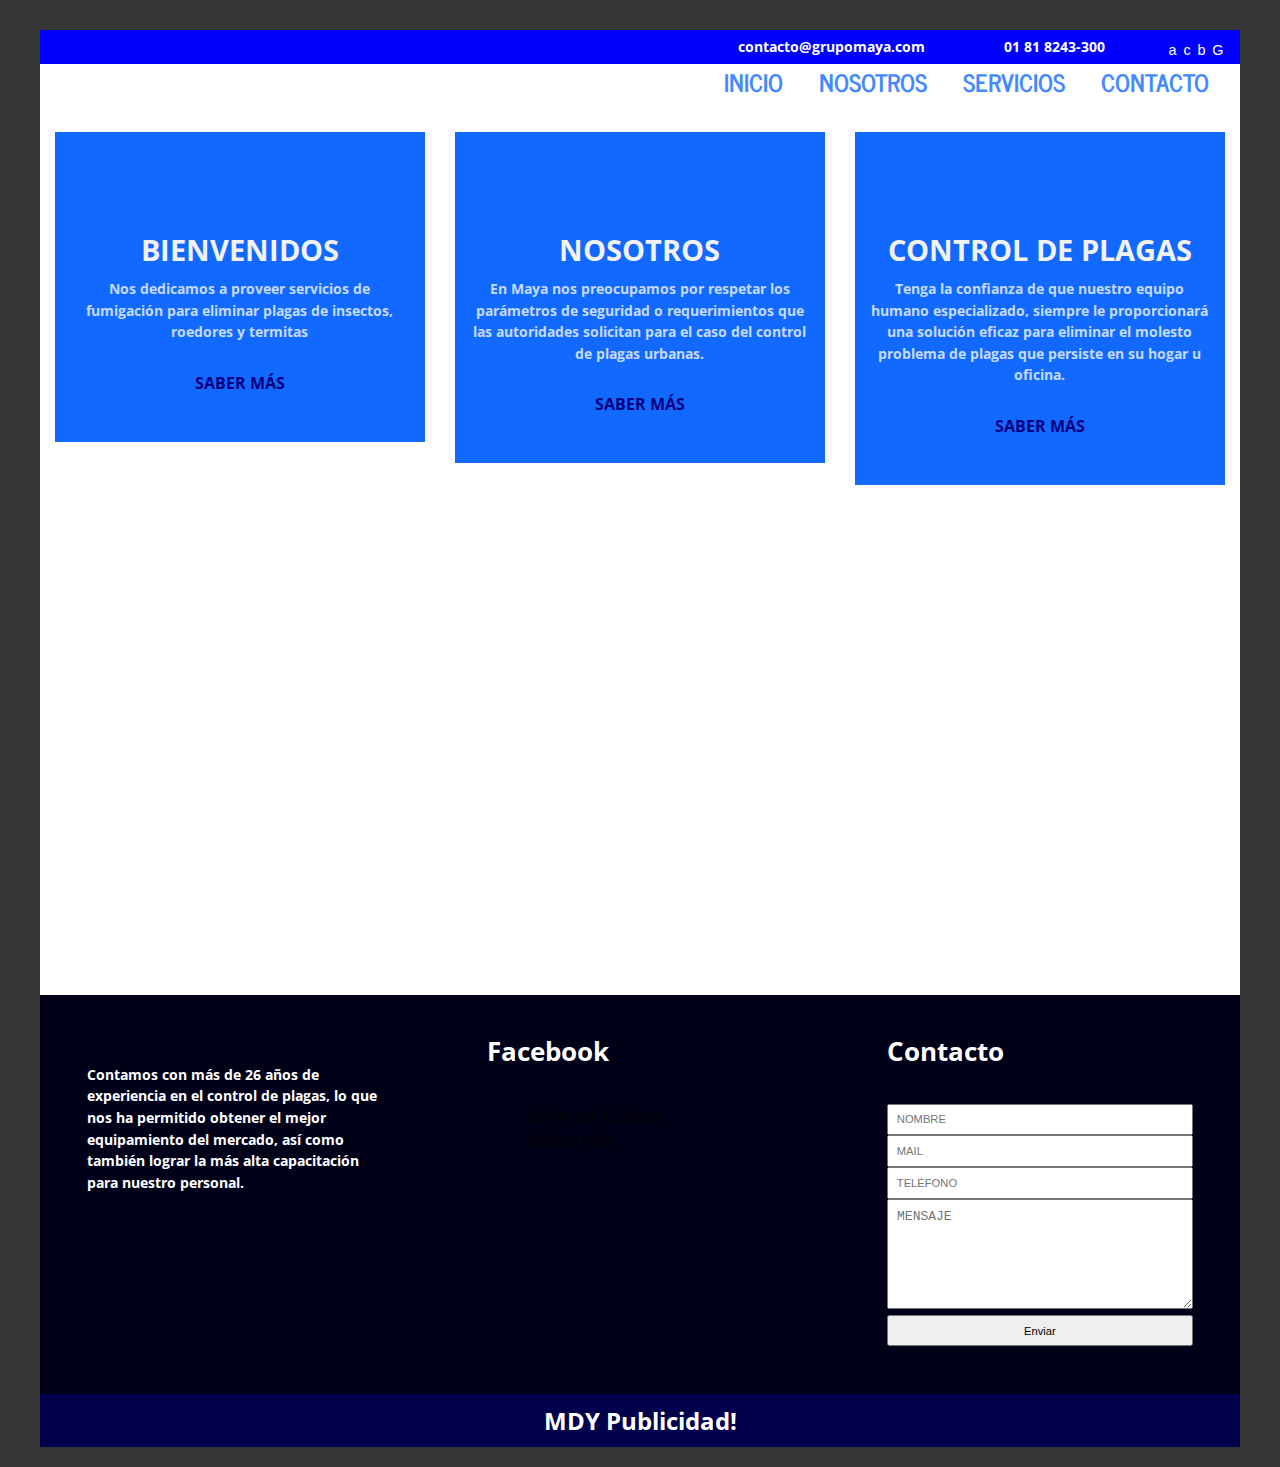
==== index.html @ 32ec4fa9 "Agregamos seccion de nosotros" ====
<!DOCTYPE html>
<html lang="es">
  <head>
    <meta charset="UTF-8"/>
    <meta name="viewport" content="width=device-width, user-scalable=no, initial-scale=1.0, maximum-scale=1.0, minimum-scale=1.0"/>
    <link rel="stylesheet" href="css/styles.css"/>
    <link rel="stylesheet" href="css/nivo-slider.css"/>
    <link rel="stylesheet" href="themes/bar/bar.css"/>
    <link rel="stylesheet" href="themes/dark/dark.css"/>
    <link rel="stylesheet" href="themes/default/default.css"/>
    <link rel="stylesheet" href="themes/light/light.css"/>
    <div id="fb-root"></div>
    <script src="https://ajax.googleapis.com/ajax/libs/jquery/2.1.4/jquery.min.js"></script>
    <script src="js/jquery.nivo.slider.js" type="text/javascript"></script>
    <script src="js/jquery.nivo.slider.pack.js"></script>
    <script src="js/facebook.js"></script>
    <script src="js/scripts.js"></script>
    <title>Grupo Maya</title>
  </head>
  <body>
    <header id="home__header">
      <div class="home__header">
        <div class="ed-container topbar">
          <div class="ed-item web-50"></div>
          <div class="ed-item web-25"><a href="#">contacto@grupomaya.com</a></div>
          <div class="ed-item web-15"><a href="#">01 81 8243-300</a></div>
          <div class="ed-item web-10">
            <ul class="topbar--social-icons">
              <li><a href="#" class="icon-youtube"></a></li>
              <li><a href="#" class="icon-facebook"></a></li>
              <li><a href="#" class="icon-twitter"></a></li>
              <li><a href="#" class="icon-google-plus"></a></li>
            </ul>
          </div>
        </div>
        <div class="ed-container logo-menu">
          <div class="ed-item web-40 logo-menu--logo"><img src="img/logogpomaya.png" alt=""/></div>
          <div class="ed-item web-60 web-cross-center web-main-end logo-menu--menu">
            <ul>
              <li><a href="#">inicio</a></li>
              <li><a href="nosotros.html">nosotros</a></li>
              <li><a href="#">servicios</a></li>
              <li><a href="#">contacto</a></li>
            </ul>
          </div>
        </div>
      </div>
    </header>
    <section id="inicio__slider-principal">
      <div class="ed-container inicio__slider-principal">
        <div class="ed-item inicio--slider-box">
          <div class="slider-wrapper theme-default">
            <div id="slider" class="nivoSlider"><img src="img/banner1.png" alt=""/><img src="img/banner2.png" alt=""/><img src="img/banner3.png" alt=""/></div>
          </div>
        </div>
      </div>
    </section>
    <header id="inicio__bienvenidos">
      <div class="ed-container inicio__bienvenidos">
        <div class="ed-item web-1-3">
          <div class="inicio__bienvenidos--presentacion"><img src="img/caja.png" alt=""/>
            <h2>Bienvenidos</h2>
            <p> Nos dedicamos a proveer servicios de fumigación para eliminar plagas de insectos, roedores y termitas</p><a href="#">Saber Más</a>
          </div>
        </div>
        <div class="ed-item web-1-3">
          <div class="inicio__bienvenidos--nosotros"><img src="img/caja.png" alt=""/>
            <h2>Nosotros</h2>
            <p> En Maya nos preocupamos por respetar los parámetros de seguridad o requerimientos que las autoridades solicitan para el caso del control de plagas urbanas. </p><a href="#">Saber Más</a>
          </div>
        </div>
        <div class="ed-item web-1-3">
          <div class="inicio__bienvenidos--servicios"><img src="img/caja.png" alt=""/>
            <h2>Control de plagas</h2>
            <p> Tenga la confianza de que nuestro equipo humano especializado, siempre le proporcionará una solución eficaz para eliminar el molesto problema de plagas que persiste en su hogar u oficina.</p><a href="#">Saber Más</a>
          </div>
        </div>
      </div>
    </header>
    <section id="inicio__contacto">
      <div class="ed-container inicio__contacto">
        <div class="ed-item maps">
          <iframe src="https://www.google.com/maps/embed?pb=!1m18!1m12!1m3!1d898.5827895494928!2d-100.21089547077369!3d25.72656009897834!2m3!1f0!2f0!3f0!3m2!1i1024!2i768!4f13.1!3m3!1m2!1s0x8662ea5488c03981%3A0x37e9ccb23936481a!2sOc%C3%A9ano+Pac%C3%ADfico+431%2C+La+Fe%2C+66477+San+Nicol%C3%A1s+de+los+Garza%2C+N.L.!5e0!3m2!1ses-419!2smx!4v1458059760723" width="100%" height="100%" frameborder="0" style="border:0" allowfullscreen="allowfullscreen"></iframe>
        </div>
      </div>
    </section>
    <footer id="home__footer">
      <div class="ed-container home__footer">
        <div class="ed-item web-1-3">
          <div class="footer-box"><img src="img/logogpomaya-w.png" alt=""/>
            <p> Contamos con más de 26 años de experiencia en el control de plagas, lo que nos ha permitido obtener el mejor equipamiento del mercado, así como también lograr la más alta capacitación para nuestro personal.</p>
          </div>
        </div>
        <div class="ed-item web-1-3">
          <div class="footer-box">
            <h1>Facebook</h1><div class="fb-page" data-href="https://www.facebook.com/SanimackCocinasIndustriales/" data-tabs="timeline" data-height="350" data-small-header="false" data-adapt-container-width="true" data-hide-cover="false" data-show-facepile="true"><div class="fb-xfbml-parse-ignore"><blockquote cite="https://www.facebook.com/SanimackCocinasIndustriales/"><a href="https://www.facebook.com/SanimackCocinasIndustriales/">Sanimack Cocinas Industriales</a></blockquote></div></div>
          </div>
        </div>
        <div class="ed-item web-1-3">
          <div class="footer-box">
            <h1>Contacto</h1>
            <form action="#" method="post" class="footer__form">
              <ul>
                <li>
                  <input type="text" name="nombre" placeholder="NOMBRE" required="required"/>
                </li>
                <li>
                  <input type="text" name="correo" placeholder="MAIL" required="required"/>
                </li>
                <li>
                  <input type="text" name="correo" placeholder="TELÉFONO" required="required"/>
                </li>
                <li>
                  <textarea rows="6" name="mensaje" placeholder="MENSAJE" required="required"></textarea>
                </li>
                <li>
                  <input type="submit" value="Enviar" id="boton" class="btn-send"/>
                </li>
              </ul>
            </form>
          </div>
        </div>
      </div>
      <div class="ed-container home__credits">
        <div class="ed-item"><a href="#">MDY Publicidad!</a></div>
      </div>
    </footer>
    <script src="js/scripts.js"></script>
  </body>
</html>
---- css/styles.css ----
@charset "UTF-8";
@import url(http://fonts.googleapis.com/css?family=Open+Sans:400,300,700,600,800);
@import url(https://fonts.googleapis.com/css?family=Lora:400,400italic,700,700italic);
@import url(https://fonts.googleapis.com/css?family=News+Cycle:400,700);
*,
*:before,
*:after {
  box-sizing: border-box; }

body {
  margin: 0;
  font-family: sans-serif; }

img {
  max-width: 100%;
  height: auto; }

a {
  text-decoration: none; }

/*
  GRUPOS Y CAJAS
  ==============
  Los grupos son contenedores para las cajas.
  Las cajas crean las divisiones en el grupo (columnas).
  En ED GRID 1.2. los grupos son containers y las
  cajas son items. Para crear un namespace se usan las
  clases ed-container y ed-item. Se pueden seguir usando
  las clases .grupo y .caja pero se desaconseja (en la v2 desaparecerán)
*/
.grupo,
.ed-container {
  display: -webkit-flex;
  display: -ms-flexbox;
  display: flex;
  -webkit-flex-wrap: wrap;
      -ms-flex-wrap: wrap;
          flex-wrap: wrap;
  max-width: 1200px;
  margin-left: auto;
  margin-right: auto;
  width: 100%; }
  .grupo.total, .grupo.full,
  .ed-container.total,
  .ed-container.full {
    max-width: 100%; }

.caja,
.ed-item {
  margin: 0;
  padding-left: 15px;
  padding-right: 15px;
  width: 100%; }

.base-5,
.caja.base-5,
.ed-item.base-5 {
  width: 5%; }

.base-10,
.caja.base-10,
.ed-item.base-10 {
  width: 10%; }

.base-15,
.caja.base-15,
.ed-item.base-15 {
  width: 15%; }

.base-20,
.caja.base-20,
.ed-item.base-20 {
  width: 20%; }

.base-25,
.caja.base-25,
.ed-item.base-25 {
  width: 25%; }

.base-30,
.caja.base-30,
.ed-item.base-30 {
  width: 30%; }

.base-35,
.caja.base-35,
.ed-item.base-35 {
  width: 35%; }

.base-40,
.caja.base-40,
.ed-item.base-40 {
  width: 40%; }

.base-45,
.caja.base-45,
.ed-item.base-45 {
  width: 45%; }

.base-50,
.caja.base-50,
.ed-item.base-50 {
  width: 50%; }

.base-55,
.caja.base-55,
.ed-item.base-55 {
  width: 55%; }

.base-60,
.caja.base-60,
.ed-item.base-60 {
  width: 60%; }

.base-65,
.caja.base-65,
.ed-item.base-65 {
  width: 65%; }

.base-70,
.caja.base-70,
.ed-item.base-70 {
  width: 70%; }

.base-75,
.caja.base-75,
.ed-item.base-75 {
  width: 75%; }

.base-80,
.caja.base-80,
.ed-item.base-80 {
  width: 80%; }

.base-85,
.caja.base-85,
.ed-item.base-85 {
  width: 85%; }

.base-90,
.caja.base-90,
.ed-item.base-90 {
  width: 90%; }

.base-95,
.caja.base-95,
.ed-item.base-95 {
  width: 95%; }

.base-100,
.caja.base-100,
.ed-item.base-100 {
  width: 100%; }

.base-1-3,
.caja.base-1-3,
.ed-item.base-1-3 {
  width: 33.33333%; }

.base-2-3,
.caja.base-2-3,
.ed-item.base-2-3 {
  width: 66.66667%; }

.base-3-3,
.caja.base-3-3,
.ed-item.base-3-3 {
  width: 100%; }

.base-1-6,
.caja.base-1-6,
.ed-item.base-1-6 {
  width: 16.66667%; }

.base-2-6,
.caja.base-2-6,
.ed-item.base-2-6 {
  width: 33.33333%; }

.base-3-6,
.caja.base-3-6,
.ed-item.base-3-6 {
  width: 50%; }

.base-4-6,
.caja.base-4-6,
.ed-item.base-4-6 {
  width: 66.66667%; }

.base-5-6,
.caja.base-5-6,
.ed-item.base-5-6 {
  width: 83.33333%; }

.base-6-6,
.caja.base-6-6,
.ed-item.base-6-6 {
  width: 100%; }

.base-1-8,
.caja.base-1-8,
.ed-item.base-1-8 {
  width: 12.5%; }

.base-2-8,
.caja.base-2-8,
.ed-item.base-2-8 {
  width: 25%; }

.base-3-8,
.caja.base-3-8,
.ed-item.base-3-8 {
  width: 37.5%; }

.base-4-8,
.caja.base-4-8,
.ed-item.base-4-8 {
  width: 50%; }

.base-5-8,
.caja.base-5-8,
.ed-item.base-5-8 {
  width: 62.5%; }

.base-6-8,
.caja.base-6-8,
.ed-item.base-6-8 {
  width: 75%; }

.base-7-8,
.caja.base-7-8,
.ed-item.base-7-8 {
  width: 87.5%; }

.base-8-8,
.caja.base-8-8,
.ed-item.base-8-8 {
  width: 100%; }

@media all and (min-width: 480px) {
  .movil-5,
  .caja.movil-5,
  .ed-item.movil-5 {
    width: 5%; }
  .movil-10,
  .caja.movil-10,
  .ed-item.movil-10 {
    width: 10%; }
  .movil-15,
  .caja.movil-15,
  .ed-item.movil-15 {
    width: 15%; }
  .movil-20,
  .caja.movil-20,
  .ed-item.movil-20 {
    width: 20%; }
  .movil-25,
  .caja.movil-25,
  .ed-item.movil-25 {
    width: 25%; }
  .movil-30,
  .caja.movil-30,
  .ed-item.movil-30 {
    width: 30%; }
  .movil-35,
  .caja.movil-35,
  .ed-item.movil-35 {
    width: 35%; }
  .movil-40,
  .caja.movil-40,
  .ed-item.movil-40 {
    width: 40%; }
  .movil-45,
  .caja.movil-45,
  .ed-item.movil-45 {
    width: 45%; }
  .movil-50,
  .caja.movil-50,
  .ed-item.movil-50 {
    width: 50%; }
  .movil-55,
  .caja.movil-55,
  .ed-item.movil-55 {
    width: 55%; }
  .movil-60,
  .caja.movil-60,
  .ed-item.movil-60 {
    width: 60%; }
  .movil-65,
  .caja.movil-65,
  .ed-item.movil-65 {
    width: 65%; }
  .movil-70,
  .caja.movil-70,
  .ed-item.movil-70 {
    width: 70%; }
  .movil-75,
  .caja.movil-75,
  .ed-item.movil-75 {
    width: 75%; }
  .movil-80,
  .caja.movil-80,
  .ed-item.movil-80 {
    width: 80%; }
  .movil-85,
  .caja.movil-85,
  .ed-item.movil-85 {
    width: 85%; }
  .movil-90,
  .caja.movil-90,
  .ed-item.movil-90 {
    width: 90%; }
  .movil-95,
  .caja.movil-95,
  .ed-item.movil-95 {
    width: 95%; }
  .movil-100,
  .caja.movil-100,
  .ed-item.movil-100 {
    width: 100%; }
  .movil-1-3,
  .caja.movil-1-3,
  .ed-item.movil-1-3 {
    width: 33.33333%; }
  .movil-2-3,
  .caja.movil-2-3,
  .ed-item.movil-2-3 {
    width: 66.66667%; }
  .movil-3-3,
  .caja.movil-3-3,
  .ed-item.movil-3-3 {
    width: 100%; }
  .movil-1-6,
  .caja.movil-1-6,
  .ed-item.movil-1-6 {
    width: 16.66667%; }
  .movil-2-6,
  .caja.movil-2-6,
  .ed-item.movil-2-6 {
    width: 33.33333%; }
  .movil-3-6,
  .caja.movil-3-6,
  .ed-item.movil-3-6 {
    width: 50%; }
  .movil-4-6,
  .caja.movil-4-6,
  .ed-item.movil-4-6 {
    width: 66.66667%; }
  .movil-5-6,
  .caja.movil-5-6,
  .ed-item.movil-5-6 {
    width: 83.33333%; }
  .movil-6-6,
  .caja.movil-6-6,
  .ed-item.movil-6-6 {
    width: 100%; }
  .movil-1-8,
  .caja.movil-1-8,
  .ed-item.movil-1-8 {
    width: 12.5%; }
  .movil-2-8,
  .caja.movil-2-8,
  .ed-item.movil-2-8 {
    width: 25%; }
  .movil-3-8,
  .caja.movil-3-8,
  .ed-item.movil-3-8 {
    width: 37.5%; }
  .movil-4-8,
  .caja.movil-4-8,
  .ed-item.movil-4-8 {
    width: 50%; }
  .movil-5-8,
  .caja.movil-5-8,
  .ed-item.movil-5-8 {
    width: 62.5%; }
  .movil-6-8,
  .caja.movil-6-8,
  .ed-item.movil-6-8 {
    width: 75%; }
  .movil-7-8,
  .caja.movil-7-8,
  .ed-item.movil-7-8 {
    width: 87.5%; }
  .movil-8-8,
  .caja.movil-8-8,
  .ed-item.movil-8-8 {
    width: 100%; } }

@media all and (min-width: 768px) {
  .tablet-5,
  .caja.tablet-5,
  .ed-item.tablet-5 {
    width: 5%; }
  .tablet-10,
  .caja.tablet-10,
  .ed-item.tablet-10 {
    width: 10%; }
  .tablet-15,
  .caja.tablet-15,
  .ed-item.tablet-15 {
    width: 15%; }
  .tablet-20,
  .caja.tablet-20,
  .ed-item.tablet-20 {
    width: 20%; }
  .tablet-25,
  .caja.tablet-25,
  .ed-item.tablet-25 {
    width: 25%; }
  .tablet-30,
  .caja.tablet-30,
  .ed-item.tablet-30 {
    width: 30%; }
  .tablet-35,
  .caja.tablet-35,
  .ed-item.tablet-35 {
    width: 35%; }
  .tablet-40,
  .caja.tablet-40,
  .ed-item.tablet-40 {
    width: 40%; }
  .tablet-45,
  .caja.tablet-45,
  .ed-item.tablet-45 {
    width: 45%; }
  .tablet-50,
  .caja.tablet-50,
  .ed-item.tablet-50 {
    width: 50%; }
  .tablet-55,
  .caja.tablet-55,
  .ed-item.tablet-55 {
    width: 55%; }
  .tablet-60,
  .caja.tablet-60,
  .ed-item.tablet-60 {
    width: 60%; }
  .tablet-65,
  .caja.tablet-65,
  .ed-item.tablet-65 {
    width: 65%; }
  .tablet-70,
  .caja.tablet-70,
  .ed-item.tablet-70 {
    width: 70%; }
  .tablet-75,
  .caja.tablet-75,
  .ed-item.tablet-75 {
    width: 75%; }
  .tablet-80,
  .caja.tablet-80,
  .ed-item.tablet-80 {
    width: 80%; }
  .tablet-85,
  .caja.tablet-85,
  .ed-item.tablet-85 {
    width: 85%; }
  .tablet-90,
  .caja.tablet-90,
  .ed-item.tablet-90 {
    width: 90%; }
  .tablet-95,
  .caja.tablet-95,
  .ed-item.tablet-95 {
    width: 95%; }
  .tablet-100,
  .caja.tablet-100,
  .ed-item.tablet-100 {
    width: 100%; }
  .tablet-1-3,
  .caja.tablet-1-3,
  .ed-item.tablet-1-3 {
    width: 33.33333%; }
  .tablet-2-3,
  .caja.tablet-2-3,
  .ed-item.tablet-2-3 {
    width: 66.66667%; }
  .tablet-3-3,
  .caja.tablet-3-3,
  .ed-item.tablet-3-3 {
    width: 100%; }
  .tablet-1-6,
  .caja.tablet-1-6,
  .ed-item.tablet-1-6 {
    width: 16.66667%; }
  .tablet-2-6,
  .caja.tablet-2-6,
  .ed-item.tablet-2-6 {
    width: 33.33333%; }
  .tablet-3-6,
  .caja.tablet-3-6,
  .ed-item.tablet-3-6 {
    width: 50%; }
  .tablet-4-6,
  .caja.tablet-4-6,
  .ed-item.tablet-4-6 {
    width: 66.66667%; }
  .tablet-5-6,
  .caja.tablet-5-6,
  .ed-item.tablet-5-6 {
    width: 83.33333%; }
  .tablet-6-6,
  .caja.tablet-6-6,
  .ed-item.tablet-6-6 {
    width: 100%; }
  .tablet-1-8,
  .caja.tablet-1-8,
  .ed-item.tablet-1-8 {
    width: 12.5%; }
  .tablet-2-8,
  .caja.tablet-2-8,
  .ed-item.tablet-2-8 {
    width: 25%; }
  .tablet-3-8,
  .caja.tablet-3-8,
  .ed-item.tablet-3-8 {
    width: 37.5%; }
  .tablet-4-8,
  .caja.tablet-4-8,
  .ed-item.tablet-4-8 {
    width: 50%; }
  .tablet-5-8,
  .caja.tablet-5-8,
  .ed-item.tablet-5-8 {
    width: 62.5%; }
  .tablet-6-8,
  .caja.tablet-6-8,
  .ed-item.tablet-6-8 {
    width: 75%; }
  .tablet-7-8,
  .caja.tablet-7-8,
  .ed-item.tablet-7-8 {
    width: 87.5%; }
  .tablet-8-8,
  .caja.tablet-8-8,
  .ed-item.tablet-8-8 {
    width: 100%; } }

@media all and (min-width: 1024px) {
  .web-5,
  .caja.web-5,
  .ed-item.web-5 {
    width: 5%; }
  .web-10,
  .caja.web-10,
  .ed-item.web-10 {
    width: 10%; }
  .web-15,
  .caja.web-15,
  .ed-item.web-15 {
    width: 15%; }
  .web-20,
  .caja.web-20,
  .ed-item.web-20 {
    width: 20%; }
  .web-25,
  .caja.web-25,
  .ed-item.web-25 {
    width: 25%; }
  .web-30,
  .caja.web-30,
  .ed-item.web-30 {
    width: 30%; }
  .web-35,
  .caja.web-35,
  .ed-item.web-35 {
    width: 35%; }
  .web-40,
  .caja.web-40,
  .ed-item.web-40 {
    width: 40%; }
  .web-45,
  .caja.web-45,
  .ed-item.web-45 {
    width: 45%; }
  .web-50,
  .caja.web-50,
  .ed-item.web-50 {
    width: 50%; }
  .web-55,
  .caja.web-55,
  .ed-item.web-55 {
    width: 55%; }
  .web-60,
  .caja.web-60,
  .ed-item.web-60 {
    width: 60%; }
  .web-65,
  .caja.web-65,
  .ed-item.web-65 {
    width: 65%; }
  .web-70,
  .caja.web-70,
  .ed-item.web-70 {
    width: 70%; }
  .web-75,
  .caja.web-75,
  .ed-item.web-75 {
    width: 75%; }
  .web-80,
  .caja.web-80,
  .ed-item.web-80 {
    width: 80%; }
  .web-85,
  .caja.web-85,
  .ed-item.web-85 {
    width: 85%; }
  .web-90,
  .caja.web-90,
  .ed-item.web-90 {
    width: 90%; }
  .web-95,
  .caja.web-95,
  .ed-item.web-95 {
    width: 95%; }
  .web-100,
  .caja.web-100,
  .ed-item.web-100 {
    width: 100%; }
  .web-1-3,
  .caja.web-1-3,
  .ed-item.web-1-3 {
    width: 33.33333%; }
  .web-2-3,
  .caja.web-2-3,
  .ed-item.web-2-3 {
    width: 66.66667%; }
  .web-3-3,
  .caja.web-3-3,
  .ed-item.web-3-3 {
    width: 100%; }
  .web-1-6,
  .caja.web-1-6,
  .ed-item.web-1-6 {
    width: 16.66667%; }
  .web-2-6,
  .caja.web-2-6,
  .ed-item.web-2-6 {
    width: 33.33333%; }
  .web-3-6,
  .caja.web-3-6,
  .ed-item.web-3-6 {
    width: 50%; }
  .web-4-6,
  .caja.web-4-6,
  .ed-item.web-4-6 {
    width: 66.66667%; }
  .web-5-6,
  .caja.web-5-6,
  .ed-item.web-5-6 {
    width: 83.33333%; }
  .web-6-6,
  .caja.web-6-6,
  .ed-item.web-6-6 {
    width: 100%; }
  .web-1-8,
  .caja.web-1-8,
  .ed-item.web-1-8 {
    width: 12.5%; }
  .web-2-8,
  .caja.web-2-8,
  .ed-item.web-2-8 {
    width: 25%; }
  .web-3-8,
  .caja.web-3-8,
  .ed-item.web-3-8 {
    width: 37.5%; }
  .web-4-8,
  .caja.web-4-8,
  .ed-item.web-4-8 {
    width: 50%; }
  .web-5-8,
  .caja.web-5-8,
  .ed-item.web-5-8 {
    width: 62.5%; }
  .web-6-8,
  .caja.web-6-8,
  .ed-item.web-6-8 {
    width: 75%; }
  .web-7-8,
  .caja.web-7-8,
  .ed-item.web-7-8 {
    width: 87.5%; }
  .web-8-8,
  .caja.web-8-8,
  .ed-item.web-8-8 {
    width: 100%; } }

@media all and (min-width: 1400px) {
  .hd-5,
  .caja.hd-5,
  .ed-item.hd-5 {
    width: 5%; }
  .hd-10,
  .caja.hd-10,
  .ed-item.hd-10 {
    width: 10%; }
  .hd-15,
  .caja.hd-15,
  .ed-item.hd-15 {
    width: 15%; }
  .hd-20,
  .caja.hd-20,
  .ed-item.hd-20 {
    width: 20%; }
  .hd-25,
  .caja.hd-25,
  .ed-item.hd-25 {
    width: 25%; }
  .hd-30,
  .caja.hd-30,
  .ed-item.hd-30 {
    width: 30%; }
  .hd-35,
  .caja.hd-35,
  .ed-item.hd-35 {
    width: 35%; }
  .hd-40,
  .caja.hd-40,
  .ed-item.hd-40 {
    width: 40%; }
  .hd-45,
  .caja.hd-45,
  .ed-item.hd-45 {
    width: 45%; }
  .hd-50,
  .caja.hd-50,
  .ed-item.hd-50 {
    width: 50%; }
  .hd-55,
  .caja.hd-55,
  .ed-item.hd-55 {
    width: 55%; }
  .hd-60,
  .caja.hd-60,
  .ed-item.hd-60 {
    width: 60%; }
  .hd-65,
  .caja.hd-65,
  .ed-item.hd-65 {
    width: 65%; }
  .hd-70,
  .caja.hd-70,
  .ed-item.hd-70 {
    width: 70%; }
  .hd-75,
  .caja.hd-75,
  .ed-item.hd-75 {
    width: 75%; }
  .hd-80,
  .caja.hd-80,
  .ed-item.hd-80 {
    width: 80%; }
  .hd-85,
  .caja.hd-85,
  .ed-item.hd-85 {
    width: 85%; }
  .hd-90,
  .caja.hd-90,
  .ed-item.hd-90 {
    width: 90%; }
  .hd-95,
  .caja.hd-95,
  .ed-item.hd-95 {
    width: 95%; }
  .hd-100,
  .caja.hd-100,
  .ed-item.hd-100 {
    width: 100%; }
  .hd-1-3,
  .caja.hd-1-3,
  .ed-item.hd-1-3 {
    width: 33.33333%; }
  .hd-2-3,
  .caja.hd-2-3,
  .ed-item.hd-2-3 {
    width: 66.66667%; }
  .hd-3-3,
  .caja.hd-3-3,
  .ed-item.hd-3-3 {
    width: 100%; }
  .hd-1-6,
  .caja.hd-1-6,
  .ed-item.hd-1-6 {
    width: 16.66667%; }
  .hd-2-6,
  .caja.hd-2-6,
  .ed-item.hd-2-6 {
    width: 33.33333%; }
  .hd-3-6,
  .caja.hd-3-6,
  .ed-item.hd-3-6 {
    width: 50%; }
  .hd-4-6,
  .caja.hd-4-6,
  .ed-item.hd-4-6 {
    width: 66.66667%; }
  .hd-5-6,
  .caja.hd-5-6,
  .ed-item.hd-5-6 {
    width: 83.33333%; }
  .hd-6-6,
  .caja.hd-6-6,
  .ed-item.hd-6-6 {
    width: 100%; }
  .hd-1-8,
  .caja.hd-1-8,
  .ed-item.hd-1-8 {
    width: 12.5%; }
  .hd-2-8,
  .caja.hd-2-8,
  .ed-item.hd-2-8 {
    width: 25%; }
  .hd-3-8,
  .caja.hd-3-8,
  .ed-item.hd-3-8 {
    width: 37.5%; }
  .hd-4-8,
  .caja.hd-4-8,
  .ed-item.hd-4-8 {
    width: 50%; }
  .hd-5-8,
  .caja.hd-5-8,
  .ed-item.hd-5-8 {
    width: 62.5%; }
  .hd-6-8,
  .caja.hd-6-8,
  .ed-item.hd-6-8 {
    width: 75%; }
  .hd-7-8,
  .caja.hd-7-8,
  .ed-item.hd-7-8 {
    width: 87.5%; }
  .hd-8-8,
  .caja.hd-8-8,
  .ed-item.hd-8-8 {
    width: 100%; } }

/*ESTILOS PARA DESARROLLO
========================
Añada la clase "desarrollo"
a <body> para tener ayudas al trabajar con ED GRID
*/
body.desarrollo {
  margin: 0 !important; }
  body.desarrollo:before {
    background: steelblue;
    color: #fff;
    font-family: sans-serif;
    font-size: 18px;
    font-weight: bold;
    line-height: 36px;
    text-align: center;
    display: block;
    height: 36px;
    margin-bottom: 30px;
    position: relative;
    z-index: 900; }
  body.desarrollo .grupo,
  body.desarrollo .ed-container {
    padding-top: 22px;
    margin-bottom: 10px;
    outline: 1px solid tomato;
    position: relative; }
    body.desarrollo .grupo .caja,
    body.desarrollo .grupo .ed-item,
    body.desarrollo .ed-container .caja,
    body.desarrollo .ed-container .ed-item {
      position: relative;
      padding-bottom: 22px; }
      body.desarrollo .grupo .caja:nth-child(even),
      body.desarrollo .grupo .ed-item:nth-child(even),
      body.desarrollo .ed-container .caja:nth-child(even),
      body.desarrollo .ed-container .ed-item:nth-child(even) {
        background: rgba(70, 130, 180, 0.2); }
    body.desarrollo .grupo .grupo,
    body.desarrollo .grupo .ed-container,
    body.desarrollo .ed-container .grupo,
    body.desarrollo .ed-container .ed-container {
      margin-bottom: 0; }

.desarrollo .grupo:before,
.desarrollo .ed-container:before,
.desarrollo .grupo .caja:after,
.desarrollo .ed-container .ed-item:after {
  content: attr(class);
  font-style: italic;
  font-size: 12px;
  font-weight: normal;
  padding: 0 5px;
  z-index: 1;
  bottom: 0;
  right: 0;
  position: absolute;
  display: table;
  width: 100%;
  height: 22px;
  line-height: 22px; }

.desarrollo .grupo:before,
.desarrollo .ed-container:before {
  background: rgba(255, 99, 71, 0.3);
  color: tomato;
  top: 0;
  left: 0;
  width: 100%; }

.desarrollo .caja:after,
.desarrollo .ed-item:after {
  background: rgba(70, 130, 180, 0.2);
  color: steelblue; }

.desarrollo .caja.total:after,
.desarrollo .ed-item.total:after {
  background: rgba(27, 50, 70, 0.3); }

body.desarrollo:before {
  content: "ED-GRID: Tamaño base"; }

@media screen and (min-width: 480px) {
  body.desarrollo:before {
    content: "ED-GRID: Tamaño movil, desde 480px"; } }

@media screen and (min-width: 768px) {
  body.desarrollo:before {
    content: "ED-GRID: Tamaño tablet, desde 768px"; } }

@media screen and (min-width: 1024px) {
  body.desarrollo:before {
    content: "ED-GRID: Tamaño web, desde 1024px"; } }

@media screen and (min-width: 1400px) {
  body.desarrollo:before {
    content: "ED-GRID: Tamaño hd, desde 1400px"; } }

.grupo.demostrar,
.ed-container.demostrar {
  outline: 1px solid tomato;
  margin: 1em auto; }
  .grupo.demostrar > .caja,
  .grupo.demostrar > .ed-item,
  .ed-container.demostrar > .caja,
  .ed-container.demostrar > .ed-item {
    background: #eee;
    box-shadow: 0 0 0 1px steelblue;
    padding-top: 1em;
    padding-bottom: 1em; }
    .grupo.demostrar > .caja p,
    .grupo.demostrar > .ed-item p,
    .ed-container.demostrar > .caja p,
    .ed-container.demostrar > .ed-item p {
      margin-bottom: 0; }
    .grupo.demostrar > .caja:nth-child(odd),
    .grupo.demostrar > .ed-item:nth-child(odd),
    .ed-container.demostrar > .caja:nth-child(odd),
    .ed-container.demostrar > .ed-item:nth-child(odd) {
      background: #ddd; }

@media screen and (max-width: 479px) {
  .desde-movil,
  .from-movil {
    display: none !important; } }

@media screen and (max-width: 767px) {
  .desde-tablet,
  .from-tablet {
    display: none !important; } }

@media screen and (max-width: 1023px) {
  .desde-web,
  .from-web {
    display: none !important; } }

@media screen and (max-width: 1399px) {
  .desde-hd,
  .from-hd {
    display: none !important; } }

@media screen and (min-width: 480px) {
  .hasta-movil,
  .to-movil {
    display: none !important; } }

@media screen and (min-width: 768px) {
  .hasta-tablet,
  .to-tablet {
    display: none !important; } }

@media screen and (min-width: 1024px) {
  .hasta-web,
  .to-web {
    display: none !important; } }

@media screen and (min-width: 1400px) {
  .hasta-hd,
  .to-hd {
    display: none !important; } }

.centro,
.centrar,
.center {
  display: block;
  clear: both;
  margin-right: auto !important;
  margin-left: auto !important; }

.left,
.izquierda {
  float: left; }

.right,
.derecha {
  float: right; }

.total,
.full {
  width: 100%;
  clear: both; }

.centrar-texto,
.center-text,
.text-center {
  text-align: center; }

.izquierda-texto,
.izquierda-contenido {
  text-align: left; }

.derecha-texto,
.derecha-contenido {
  text-align: right; }

.circulo,
.circle {
  border-radius: 50%; }

.limpiar:before, .limpiar:after,
.clearfix:before,
.clearfix:after {
  content: "";
  display: table;
  width: 100%;
  clear: both; }

/*NO PADDING
===========
class="no-padding" al grupo, le da padding cero a todas sus cajas.
class="no-padding" a la caja le da padding cero solo a ella
*/
.no-padding.grupo > .caja,
.no-padding.ed-container > .ed-item,
.caja.no-padding,
.ed-item.no-padding {
  padding-left: 0 !important;
  padding-right: 0 !important; }

/* Controlar el padding*/
.padding {
  padding-left: 15px;
  padding-right: 15px; }

.padding-2 {
  padding-left: 30px;
  padding-right: 30px; }

.padding-3 {
  padding-left: 45px;
  padding-right: 45px; }

[class^="icon-"]:before,
[class*=" icon-"]:before {
  position: relative;
  top: .15em;
  display: inline-block; }

.espacio:before {
  margin-right: .3em; }

.ed-video {
  height: 0;
  overflow: hidden;
  padding-bottom: 56.25%;
  position: relative; }
  .ed-video > iframe,
  .ed-video > object,
  .ed-video > video {
    position: absolute;
    top: 0;
    left: 0;
    width: 100%;
    height: 100%; }

.ed-menu, .ed-menu ul {
  margin-top: 0;
  margin-bottom: 0;
  padding-left: 0;
  list-style: none; }

.ed-menu li {
  position: relative; }

.ed-menu ul {
  position: absolute;
  display: none; }

.ed-menu a {
  display: block;
  width: 100%;
  line-height: 3em;
  padding: 0 1em; }

.ed-menu.default, .ed-menu.nav-bar {
  background: #eee; }
  .ed-menu.default li, .ed-menu.nav-bar li {
    -webkit-flex: 1;
        -ms-flex: 1;
            flex: 1; }
    .ed-menu.default li:hover, .ed-menu.nav-bar li:hover {
      background: rgba(0, 0, 0, 0.1); }
  .ed-menu.default ul, .ed-menu.nav-bar ul {
    background: #e1e1e1; }
  .ed-menu.default a, .ed-menu.nav-bar a {
    color: #666; }

.ed-menu.nav-bar {
  border: 1px solid rgba(0, 0, 0, 0.1); }
  .ed-menu.nav-bar li {
    border-bottom: 1px solid rgba(0, 0, 0, 0.1); }
    .ed-menu.nav-bar li:last-child {
      border-right: none; }
  .ed-menu.nav-bar ul {
    border: 1px solid rgba(0, 0, 0, 0.1); }
    .ed-menu.nav-bar ul li {
      border-bottom: 1px solid rgba(0, 0, 0, 0.1); }
      .ed-menu.nav-bar ul li:last-child {
        border-bottom: none; }

.ed-menu.button-bar li {
  margin-bottom: .5em;
  margin-right: .5em; }

.ed-menu.button-bar a {
  border: 1px solid rgba(0, 0, 0, 0.1);
  display: block;
  background: #eee;
  line-height: 2.5em;
  margin-right: .5em;
  padding: 0 1.5em;
  border-radius: 4px;
  color: #666; }
  .ed-menu.button-bar a:hover {
    background: rgba(0, 0, 0, 0.1); }

@media screen and (min-width: 768px) {
  .tablet-horizontal {
    display: -webkit-flex;
    display: -ms-flexbox;
    display: flex;
    -webkit-flex-wrap: wrap;
        -ms-flex-wrap: wrap;
            flex-wrap: wrap;
    -webkit-align-items: center;
        -ms-flex-align: center;
            align-items: center; }
    .tablet-horizontal.nav-bar > li {
      border-right: 1px solid rgba(0, 0, 0, 0.1);
      border-bottom: none; }
    .tablet-horizontal a {
      text-align: center; }
    .tablet-horizontal ul {
      position: absolute;
      top: 100%;
      min-width: 10em; }
      .tablet-horizontal ul ul {
        top: 0;
        left: 100%; }
    .tablet-horizontal li:hover > ul {
      display: block; } }

@media screen and (min-width: 1024px) {
  .web-horizontal {
    display: -webkit-flex;
    display: -ms-flexbox;
    display: flex;
    -webkit-flex-wrap: wrap;
        -ms-flex-wrap: wrap;
            flex-wrap: wrap;
    -webkit-align-items: center;
        -ms-flex-align: center;
            align-items: center; }
    .web-horizontal.nav-bar > li {
      border-right: 1px solid rgba(0, 0, 0, 0.1);
      border-bottom: none; }
    .web-horizontal a {
      text-align: center; }
    .web-horizontal ul {
      position: absolute;
      top: 100%;
      min-width: 10em; }
      .web-horizontal ul ul {
        top: 0;
        left: 100%; }
    .web-horizontal li:hover > ul {
      display: block; } }

@font-face {
  font-family: "ed-grid";
  src: url("../fonts/ed-grid.eot");
  src: url("../fonts/ed-grid.eot?#iefix") format("embedded-opentype"), url("../fonts/ed-grid.woff") format("woff"), url("../fonts/ed-grid.ttf") format("truetype"), url("../fonts/ed-grid.svg#ed-grid") format("svg");
  font-weight: normal;
  font-style: normal; }

[data-icon]:before {
  font-family: "ed-grid", sans-serif !important;
  content: attr(data-icon);
  font-style: normal !important;
  font-weight: normal !important;
  font-variant: normal !important;
  text-transform: none !important;
  speak: none;
  line-height: 1;
  -webkit-font-smoothing: antialiased; }

[class^="icon-"]:before,
[class*=" icon-"]:before {
  font-family: "ed-grid",sans-serif !important;
  font-style: normal !important;
  font-weight: normal !important;
  font-variant: normal !important;
  text-transform: none !important;
  speak: none;
  line-height: 1;
  -webkit-font-smoothing: antialiased; }

.icon-youtube:before {
  content: "a"; }

.icon-twitter:before {
  content: "b"; }

.icon-facebook:before {
  content: "c"; }

.icon-linkedin:before {
  content: "d"; }

.icon-pinterest:before {
  content: "e"; }

.icon-instagram:before {
  content: "f"; }

.icon-rss:before {
  content: "g"; }

.icon-github:before {
  content: "h"; }

.icon-izquierda:before {
  content: "i"; }

.icon-derecha:before {
  content: "j"; }

.icon-arriba:before {
  content: "k"; }

.icon-abajo:before {
  content: "l"; }

.icon-triangulo-izquierda:before {
  content: "m"; }

.icon-triangulo-derecha:before {
  content: "n"; }

.icon-triangulo-arriba:before {
  content: "p"; }

.icon-aceptar:before {
  content: "q"; }

.icon-triangulo-abajo:before {
  content: "o"; }

.icon-telefono:before {
  content: "r"; }

.icon-android:before {
  content: "s"; }

.icon-apple:before {
  content: "t"; }

.icon-bitcoin:before {
  content: "u"; }

.icon-fecha:before {
  content: "v"; }

.icon-camara:before {
  content: "w"; }

.icon-tarjeta:before {
  content: "x"; }

.icon-pin:before {
  content: "y"; }

.icon-cerrar:before {
  content: "z"; }

.icon-whatsapp:before {
  content: "A"; }

.icon-vimeo:before {
  content: "B"; }

.icon-menu:before {
  content: "C"; }

.icon-menu-secundario:before {
  content: "D"; }

.icon-correo:before {
  content: "E"; }

.icon-ed:before {
  content: "F"; }

.icon-google-plus:before {
  content: "G"; }

.icon-carrito:before {
  content: "H"; }

.icon-usuario:before {
  content: "I"; }

.icon-enlace:before {
  content: "J"; }

.icon-portafolio:before {
  content: "K"; }

.icon-mastercard:before {
  content: "L"; }

.icon-paypal:before {
  content: "M"; }

.icon-visa:before {
  content: "N"; }

.icon-buscar:before {
  content: "O"; }

@media screen and (min-width: 480px) {
  .movil-order-1 {
    -webkit-order: 1;
        -ms-flex-order: 1;
            order: 1; }
  .movil-order-2 {
    -webkit-order: 2;
        -ms-flex-order: 2;
            order: 2; }
  .movil-order-3 {
    -webkit-order: 3;
        -ms-flex-order: 3;
            order: 3; }
  .movil-order-4 {
    -webkit-order: 4;
        -ms-flex-order: 4;
            order: 4; }
  .movil-order-5 {
    -webkit-order: 5;
        -ms-flex-order: 5;
            order: 5; }
  .movil-order-6 {
    -webkit-order: 6;
        -ms-flex-order: 6;
            order: 6; }
  .movil-order-7 {
    -webkit-order: 7;
        -ms-flex-order: 7;
            order: 7; }
  .movil-order-8 {
    -webkit-order: 8;
        -ms-flex-order: 8;
            order: 8; }
  .movil-order-9 {
    -webkit-order: 9;
        -ms-flex-order: 9;
            order: 9; }
  .movil-order-10 {
    -webkit-order: 10;
        -ms-flex-order: 10;
            order: 10; } }

@media screen and (min-width: 768px) {
  .tablet-order-1 {
    -webkit-order: 1;
        -ms-flex-order: 1;
            order: 1; }
  .tablet-order-2 {
    -webkit-order: 2;
        -ms-flex-order: 2;
            order: 2; }
  .tablet-order-3 {
    -webkit-order: 3;
        -ms-flex-order: 3;
            order: 3; }
  .tablet-order-4 {
    -webkit-order: 4;
        -ms-flex-order: 4;
            order: 4; }
  .tablet-order-5 {
    -webkit-order: 5;
        -ms-flex-order: 5;
            order: 5; }
  .tablet-order-6 {
    -webkit-order: 6;
        -ms-flex-order: 6;
            order: 6; }
  .tablet-order-7 {
    -webkit-order: 7;
        -ms-flex-order: 7;
            order: 7; }
  .tablet-order-8 {
    -webkit-order: 8;
        -ms-flex-order: 8;
            order: 8; }
  .tablet-order-9 {
    -webkit-order: 9;
        -ms-flex-order: 9;
            order: 9; }
  .tablet-order-10 {
    -webkit-order: 10;
        -ms-flex-order: 10;
            order: 10; } }

@media screen and (min-width: 1024px) {
  .web-order-1 {
    -webkit-order: 1;
        -ms-flex-order: 1;
            order: 1; }
  .web-order-2 {
    -webkit-order: 2;
        -ms-flex-order: 2;
            order: 2; }
  .web-order-3 {
    -webkit-order: 3;
        -ms-flex-order: 3;
            order: 3; }
  .web-order-4 {
    -webkit-order: 4;
        -ms-flex-order: 4;
            order: 4; }
  .web-order-5 {
    -webkit-order: 5;
        -ms-flex-order: 5;
            order: 5; }
  .web-order-6 {
    -webkit-order: 6;
        -ms-flex-order: 6;
            order: 6; }
  .web-order-7 {
    -webkit-order: 7;
        -ms-flex-order: 7;
            order: 7; }
  .web-order-8 {
    -webkit-order: 8;
        -ms-flex-order: 8;
            order: 8; }
  .web-order-9 {
    -webkit-order: 9;
        -ms-flex-order: 9;
            order: 9; }
  .web-order-10 {
    -webkit-order: 10;
        -ms-flex-order: 10;
            order: 10; } }

@media screen and (min-width: 1400px) {
  .hd-order-1 {
    -webkit-order: 1;
        -ms-flex-order: 1;
            order: 1; }
  .hd-order-2 {
    -webkit-order: 2;
        -ms-flex-order: 2;
            order: 2; }
  .hd-order-3 {
    -webkit-order: 3;
        -ms-flex-order: 3;
            order: 3; }
  .hd-order-4 {
    -webkit-order: 4;
        -ms-flex-order: 4;
            order: 4; }
  .hd-order-5 {
    -webkit-order: 5;
        -ms-flex-order: 5;
            order: 5; }
  .hd-order-6 {
    -webkit-order: 6;
        -ms-flex-order: 6;
            order: 6; }
  .hd-order-7 {
    -webkit-order: 7;
        -ms-flex-order: 7;
            order: 7; }
  .hd-order-8 {
    -webkit-order: 8;
        -ms-flex-order: 8;
            order: 8; }
  .hd-order-9 {
    -webkit-order: 9;
        -ms-flex-order: 9;
            order: 9; }
  .hd-order-10 {
    -webkit-order: 10;
        -ms-flex-order: 10;
            order: 10; } }

.justify {
  -webkit-justify-content: space-between;
      -ms-flex-pack: justify;
          justify-content: space-between;
  display: -webkit-flex;
  display: -ms-flexbox;
  display: flex;
  -webkit-flex-wrap: wrap;
      -ms-flex-wrap: wrap;
          flex-wrap: wrap; }

@media all and (min-width: 480px) {
  .movil-justify {
    -webkit-justify-content: space-between;
        -ms-flex-pack: justify;
            justify-content: space-between;
    display: -webkit-flex;
    display: -ms-flexbox;
    display: flex;
    -webkit-flex-wrap: wrap;
        -ms-flex-wrap: wrap;
            flex-wrap: wrap; } }

@media all and (min-width: 768px) {
  .tablet-justify {
    -webkit-justify-content: space-between;
        -ms-flex-pack: justify;
            justify-content: space-between;
    display: -webkit-flex;
    display: -ms-flexbox;
    display: flex;
    -webkit-flex-wrap: wrap;
        -ms-flex-wrap: wrap;
            flex-wrap: wrap; } }

@media all and (min-width: 1024px) {
  .web-justify {
    -webkit-justify-content: space-between;
        -ms-flex-pack: justify;
            justify-content: space-between;
    display: -webkit-flex;
    display: -ms-flexbox;
    display: flex;
    -webkit-flex-wrap: wrap;
        -ms-flex-wrap: wrap;
            flex-wrap: wrap; } }

@media all and (min-width: 1400px) {
  .hd-justify {
    -webkit-justify-content: space-between;
        -ms-flex-pack: justify;
            justify-content: space-between;
    display: -webkit-flex;
    display: -ms-flexbox;
    display: flex;
    -webkit-flex-wrap: wrap;
        -ms-flex-wrap: wrap;
            flex-wrap: wrap; } }

.distribute,
.distributed {
  -webkit-justify-content: space-around;
      -ms-flex-pack: distribute;
          justify-content: space-around;
  display: -webkit-flex;
  display: -ms-flexbox;
  display: flex;
  -webkit-flex-wrap: wrap;
      -ms-flex-wrap: wrap;
          flex-wrap: wrap; }

@media all and (min-width: 480px) {
  .movil-distribute,
  .movil-distributed {
    -webkit-justify-content: space-around;
        -ms-flex-pack: distribute;
            justify-content: space-around;
    display: -webkit-flex;
    display: -ms-flexbox;
    display: flex;
    -webkit-flex-wrap: wrap;
        -ms-flex-wrap: wrap;
            flex-wrap: wrap; } }

@media all and (min-width: 768px) {
  .tablet-distribute,
  .tablet-distributed {
    -webkit-justify-content: space-around;
        -ms-flex-pack: distribute;
            justify-content: space-around;
    display: -webkit-flex;
    display: -ms-flexbox;
    display: flex;
    -webkit-flex-wrap: wrap;
        -ms-flex-wrap: wrap;
            flex-wrap: wrap; } }

@media all and (min-width: 1024px) {
  .web-distribute,
  .web-distributed {
    -webkit-justify-content: space-around;
        -ms-flex-pack: distribute;
            justify-content: space-around;
    display: -webkit-flex;
    display: -ms-flexbox;
    display: flex;
    -webkit-flex-wrap: wrap;
        -ms-flex-wrap: wrap;
            flex-wrap: wrap; } }

@media all and (min-width: 1400px) {
  .hd-distribute,
  .hd-distributed {
    -webkit-justify-content: space-around;
        -ms-flex-pack: distribute;
            justify-content: space-around;
    display: -webkit-flex;
    display: -ms-flexbox;
    display: flex;
    -webkit-flex-wrap: wrap;
        -ms-flex-wrap: wrap;
            flex-wrap: wrap; } }

.main-center {
  -webkit-justify-content: center;
      -ms-flex-pack: center;
          justify-content: center;
  display: -webkit-flex;
  display: -ms-flexbox;
  display: flex;
  -webkit-flex-wrap: wrap;
      -ms-flex-wrap: wrap;
          flex-wrap: wrap; }

@media all and (min-width: 480px) {
  .movil-main-center {
    -webkit-justify-content: center;
        -ms-flex-pack: center;
            justify-content: center;
    display: -webkit-flex;
    display: -ms-flexbox;
    display: flex;
    -webkit-flex-wrap: wrap;
        -ms-flex-wrap: wrap;
            flex-wrap: wrap; } }

@media all and (min-width: 768px) {
  .tablet-main-center {
    -webkit-justify-content: center;
        -ms-flex-pack: center;
            justify-content: center;
    display: -webkit-flex;
    display: -ms-flexbox;
    display: flex;
    -webkit-flex-wrap: wrap;
        -ms-flex-wrap: wrap;
            flex-wrap: wrap; } }

@media all and (min-width: 1024px) {
  .web-main-center {
    -webkit-justify-content: center;
        -ms-flex-pack: center;
            justify-content: center;
    display: -webkit-flex;
    display: -ms-flexbox;
    display: flex;
    -webkit-flex-wrap: wrap;
        -ms-flex-wrap: wrap;
            flex-wrap: wrap; } }

@media all and (min-width: 1400px) {
  .hd-main-center {
    -webkit-justify-content: center;
        -ms-flex-pack: center;
            justify-content: center;
    display: -webkit-flex;
    display: -ms-flexbox;
    display: flex;
    -webkit-flex-wrap: wrap;
        -ms-flex-wrap: wrap;
            flex-wrap: wrap; } }

.main-start {
  -webkit-justify-content: flex-start;
      -ms-flex-pack: start;
          justify-content: flex-start;
  display: -webkit-flex;
  display: -ms-flexbox;
  display: flex;
  -webkit-flex-wrap: wrap;
      -ms-flex-wrap: wrap;
          flex-wrap: wrap; }

@media all and (min-width: 480px) {
  .movil-main-start {
    -webkit-justify-content: flex-start;
        -ms-flex-pack: start;
            justify-content: flex-start;
    display: -webkit-flex;
    display: -ms-flexbox;
    display: flex;
    -webkit-flex-wrap: wrap;
        -ms-flex-wrap: wrap;
            flex-wrap: wrap; } }

@media all and (min-width: 768px) {
  .tablet-main-start {
    -webkit-justify-content: flex-start;
        -ms-flex-pack: start;
            justify-content: flex-start;
    display: -webkit-flex;
    display: -ms-flexbox;
    display: flex;
    -webkit-flex-wrap: wrap;
        -ms-flex-wrap: wrap;
            flex-wrap: wrap; } }

@media all and (min-width: 1024px) {
  .web-main-start {
    -webkit-justify-content: flex-start;
        -ms-flex-pack: start;
            justify-content: flex-start;
    display: -webkit-flex;
    display: -ms-flexbox;
    display: flex;
    -webkit-flex-wrap: wrap;
        -ms-flex-wrap: wrap;
            flex-wrap: wrap; } }

@media all and (min-width: 1400px) {
  .hd-main-start {
    -webkit-justify-content: flex-start;
        -ms-flex-pack: start;
            justify-content: flex-start;
    display: -webkit-flex;
    display: -ms-flexbox;
    display: flex;
    -webkit-flex-wrap: wrap;
        -ms-flex-wrap: wrap;
            flex-wrap: wrap; } }

.main-end {
  -webkit-justify-content: flex-end;
      -ms-flex-pack: end;
          justify-content: flex-end;
  display: -webkit-flex;
  display: -ms-flexbox;
  display: flex;
  -webkit-flex-wrap: wrap;
      -ms-flex-wrap: wrap;
          flex-wrap: wrap; }

@media all and (min-width: 480px) {
  .movil-main-end {
    -webkit-justify-content: flex-end;
        -ms-flex-pack: end;
            justify-content: flex-end;
    display: -webkit-flex;
    display: -ms-flexbox;
    display: flex;
    -webkit-flex-wrap: wrap;
        -ms-flex-wrap: wrap;
            flex-wrap: wrap; } }

@media all and (min-width: 768px) {
  .tablet-main-end {
    -webkit-justify-content: flex-end;
        -ms-flex-pack: end;
            justify-content: flex-end;
    display: -webkit-flex;
    display: -ms-flexbox;
    display: flex;
    -webkit-flex-wrap: wrap;
        -ms-flex-wrap: wrap;
            flex-wrap: wrap; } }

@media all and (min-width: 1024px) {
  .web-main-end {
    -webkit-justify-content: flex-end;
        -ms-flex-pack: end;
            justify-content: flex-end;
    display: -webkit-flex;
    display: -ms-flexbox;
    display: flex;
    -webkit-flex-wrap: wrap;
        -ms-flex-wrap: wrap;
            flex-wrap: wrap; } }

@media all and (min-width: 1400px) {
  .hd-main-end {
    -webkit-justify-content: flex-end;
        -ms-flex-pack: end;
            justify-content: flex-end;
    display: -webkit-flex;
    display: -ms-flexbox;
    display: flex;
    -webkit-flex-wrap: wrap;
        -ms-flex-wrap: wrap;
            flex-wrap: wrap; } }

.cross-start {
  -webkit-align-items: flex-start;
      -ms-flex-align: start;
          align-items: flex-start;
  -webkit-align-content: flex-start;
      -ms-flex-line-pack: start;
          align-content: flex-start;
  display: -webkit-flex;
  display: -ms-flexbox;
  display: flex;
  -webkit-flex-wrap: wrap;
      -ms-flex-wrap: wrap;
          flex-wrap: wrap; }

@media all and (min-width: 480px) {
  .movil-cross-start {
    -webkit-align-items: flex-start;
        -ms-flex-align: start;
            align-items: flex-start;
    -webkit-align-content: flex-start;
        -ms-flex-line-pack: start;
            align-content: flex-start;
    display: -webkit-flex;
    display: -ms-flexbox;
    display: flex;
    -webkit-flex-wrap: wrap;
        -ms-flex-wrap: wrap;
            flex-wrap: wrap; } }

@media all and (min-width: 768px) {
  .tablet-cross-start {
    -webkit-align-items: flex-start;
        -ms-flex-align: start;
            align-items: flex-start;
    -webkit-align-content: flex-start;
        -ms-flex-line-pack: start;
            align-content: flex-start;
    display: -webkit-flex;
    display: -ms-flexbox;
    display: flex;
    -webkit-flex-wrap: wrap;
        -ms-flex-wrap: wrap;
            flex-wrap: wrap; } }

@media all and (min-width: 1024px) {
  .web-cross-start {
    -webkit-align-items: flex-start;
        -ms-flex-align: start;
            align-items: flex-start;
    -webkit-align-content: flex-start;
        -ms-flex-line-pack: start;
            align-content: flex-start;
    display: -webkit-flex;
    display: -ms-flexbox;
    display: flex;
    -webkit-flex-wrap: wrap;
        -ms-flex-wrap: wrap;
            flex-wrap: wrap; } }

@media all and (min-width: 1400px) {
  .hd-cross-start {
    -webkit-align-items: flex-start;
        -ms-flex-align: start;
            align-items: flex-start;
    -webkit-align-content: flex-start;
        -ms-flex-line-pack: start;
            align-content: flex-start;
    display: -webkit-flex;
    display: -ms-flexbox;
    display: flex;
    -webkit-flex-wrap: wrap;
        -ms-flex-wrap: wrap;
            flex-wrap: wrap; } }

.cross-center {
  -webkit-align-items: center;
      -ms-flex-align: center;
          align-items: center;
  -webkit-align-content: center;
      -ms-flex-line-pack: center;
          align-content: center;
  display: -webkit-flex;
  display: -ms-flexbox;
  display: flex;
  -webkit-flex-wrap: wrap;
      -ms-flex-wrap: wrap;
          flex-wrap: wrap; }

@media all and (min-width: 480px) {
  .movil-cross-center {
    -webkit-align-items: center;
        -ms-flex-align: center;
            align-items: center;
    -webkit-align-content: center;
        -ms-flex-line-pack: center;
            align-content: center;
    display: -webkit-flex;
    display: -ms-flexbox;
    display: flex;
    -webkit-flex-wrap: wrap;
        -ms-flex-wrap: wrap;
            flex-wrap: wrap; } }

@media all and (min-width: 768px) {
  .tablet-cross-center {
    -webkit-align-items: center;
        -ms-flex-align: center;
            align-items: center;
    -webkit-align-content: center;
        -ms-flex-line-pack: center;
            align-content: center;
    display: -webkit-flex;
    display: -ms-flexbox;
    display: flex;
    -webkit-flex-wrap: wrap;
        -ms-flex-wrap: wrap;
            flex-wrap: wrap; } }

@media all and (min-width: 1024px) {
  .web-cross-center {
    -webkit-align-items: center;
        -ms-flex-align: center;
            align-items: center;
    -webkit-align-content: center;
        -ms-flex-line-pack: center;
            align-content: center;
    display: -webkit-flex;
    display: -ms-flexbox;
    display: flex;
    -webkit-flex-wrap: wrap;
        -ms-flex-wrap: wrap;
            flex-wrap: wrap; } }

@media all and (min-width: 1400px) {
  .hd-cross-center {
    -webkit-align-items: center;
        -ms-flex-align: center;
            align-items: center;
    -webkit-align-content: center;
        -ms-flex-line-pack: center;
            align-content: center;
    display: -webkit-flex;
    display: -ms-flexbox;
    display: flex;
    -webkit-flex-wrap: wrap;
        -ms-flex-wrap: wrap;
            flex-wrap: wrap; } }

.cross-end {
  -webkit-align-items: flex-end;
      -ms-flex-align: end;
              -ms-grid-row-align: flex-end;
          align-items: flex-end;
  -webkit-align-content: flex-end;
      -ms-flex-line-pack: end;
          align-content: flex-end; }

@media all and (min-width: 480px) {
  .movil-cross-end {
    -webkit-align-items: flex-end;
        -ms-flex-align: end;
            align-items: flex-end;
    -webkit-align-content: flex-end;
        -ms-flex-line-pack: end;
            align-content: flex-end;
    display: -webkit-flex;
    display: -ms-flexbox;
    display: flex;
    -webkit-flex-wrap: wrap;
        -ms-flex-wrap: wrap;
            flex-wrap: wrap; } }

@media all and (min-width: 768px) {
  .tablet-cross-end {
    -webkit-align-items: flex-end;
        -ms-flex-align: end;
            align-items: flex-end;
    -webkit-align-content: flex-end;
        -ms-flex-line-pack: end;
            align-content: flex-end;
    display: -webkit-flex;
    display: -ms-flexbox;
    display: flex;
    -webkit-flex-wrap: wrap;
        -ms-flex-wrap: wrap;
            flex-wrap: wrap; } }

@media all and (min-width: 1024px) {
  .web-cross-end {
    -webkit-align-items: flex-end;
        -ms-flex-align: end;
            align-items: flex-end;
    -webkit-align-content: flex-end;
        -ms-flex-line-pack: end;
            align-content: flex-end;
    display: -webkit-flex;
    display: -ms-flexbox;
    display: flex;
    -webkit-flex-wrap: wrap;
        -ms-flex-wrap: wrap;
            flex-wrap: wrap; } }

@media all and (min-width: 1400px) {
  .hd-cross-end {
    -webkit-align-items: flex-end;
        -ms-flex-align: end;
            align-items: flex-end;
    -webkit-align-content: flex-end;
        -ms-flex-line-pack: end;
            align-content: flex-end;
    display: -webkit-flex;
    display: -ms-flexbox;
    display: flex;
    -webkit-flex-wrap: wrap;
        -ms-flex-wrap: wrap;
            flex-wrap: wrap; } }

.reverse {
  -webkit-flex-direction: row-reverse;
      -ms-flex-direction: row-reverse;
          flex-direction: row-reverse;
  display: -webkit-flex;
  display: -ms-flexbox;
  display: flex;
  -webkit-flex-wrap: wrap;
      -ms-flex-wrap: wrap;
          flex-wrap: wrap; }

@media all and (min-width: 480px) {
  .movil-reverse {
    -webkit-flex-direction: row-reverse;
        -ms-flex-direction: row-reverse;
            flex-direction: row-reverse;
    display: -webkit-flex;
    display: -ms-flexbox;
    display: flex;
    -webkit-flex-wrap: wrap;
        -ms-flex-wrap: wrap;
            flex-wrap: wrap; } }

@media all and (min-width: 768px) {
  .tablet-reverse {
    -webkit-flex-direction: row-reverse;
        -ms-flex-direction: row-reverse;
            flex-direction: row-reverse;
    display: -webkit-flex;
    display: -ms-flexbox;
    display: flex;
    -webkit-flex-wrap: wrap;
        -ms-flex-wrap: wrap;
            flex-wrap: wrap; } }

@media all and (min-width: 1024px) {
  .web-reverse {
    -webkit-flex-direction: row-reverse;
        -ms-flex-direction: row-reverse;
            flex-direction: row-reverse;
    display: -webkit-flex;
    display: -ms-flexbox;
    display: flex;
    -webkit-flex-wrap: wrap;
        -ms-flex-wrap: wrap;
            flex-wrap: wrap; } }

@media all and (min-width: 1400px) {
  .hd-reverse {
    -webkit-flex-direction: row-reverse;
        -ms-flex-direction: row-reverse;
            flex-direction: row-reverse;
    display: -webkit-flex;
    display: -ms-flexbox;
    display: flex;
    -webkit-flex-wrap: wrap;
        -ms-flex-wrap: wrap;
            flex-wrap: wrap; } }

.column {
  -webkit-flex-direction: column;
      -ms-flex-direction: column;
          flex-direction: column;
  display: -webkit-flex;
  display: -ms-flexbox;
  display: flex;
  -webkit-flex-wrap: wrap;
      -ms-flex-wrap: wrap;
          flex-wrap: wrap; }

@media all and (min-width: 480px) {
  .movil-column {
    -webkit-flex-direction: column;
        -ms-flex-direction: column;
            flex-direction: column;
    display: -webkit-flex;
    display: -ms-flexbox;
    display: flex;
    -webkit-flex-wrap: wrap;
        -ms-flex-wrap: wrap;
            flex-wrap: wrap; } }

@media all and (min-width: 768px) {
  .tablet-column {
    -webkit-flex-direction: column;
        -ms-flex-direction: column;
            flex-direction: column;
    display: -webkit-flex;
    display: -ms-flexbox;
    display: flex;
    -webkit-flex-wrap: wrap;
        -ms-flex-wrap: wrap;
            flex-wrap: wrap; } }

@media all and (min-width: 1024px) {
  .web-column {
    -webkit-flex-direction: column;
        -ms-flex-direction: column;
            flex-direction: column;
    display: -webkit-flex;
    display: -ms-flexbox;
    display: flex;
    -webkit-flex-wrap: wrap;
        -ms-flex-wrap: wrap;
            flex-wrap: wrap; } }

@media all and (min-width: 1400px) {
  .hd-column {
    -webkit-flex-direction: column;
        -ms-flex-direction: column;
            flex-direction: column;
    display: -webkit-flex;
    display: -ms-flexbox;
    display: flex;
    -webkit-flex-wrap: wrap;
        -ms-flex-wrap: wrap;
            flex-wrap: wrap; } }

.column-reverse {
  -webkit-flex-direction: column-reverse;
      -ms-flex-direction: column-reverse;
          flex-direction: column-reverse; }

@media all and (min-width: 480px) {
  .movil-column {
    -webkit-flex-direction: column-reverse;
        -ms-flex-direction: column-reverse;
            flex-direction: column-reverse;
    display: -webkit-flex;
    display: -ms-flexbox;
    display: flex;
    -webkit-flex-wrap: wrap;
        -ms-flex-wrap: wrap;
            flex-wrap: wrap; } }

@media all and (min-width: 768px) {
  .tablet-column {
    -webkit-flex-direction: column-reverse;
        -ms-flex-direction: column-reverse;
            flex-direction: column-reverse;
    display: -webkit-flex;
    display: -ms-flexbox;
    display: flex;
    -webkit-flex-wrap: wrap;
        -ms-flex-wrap: wrap;
            flex-wrap: wrap; } }

@media all and (min-width: 1024px) {
  .web-column {
    -webkit-flex-direction: column-reverse;
        -ms-flex-direction: column-reverse;
            flex-direction: column-reverse;
    display: -webkit-flex;
    display: -ms-flexbox;
    display: flex;
    -webkit-flex-wrap: wrap;
        -ms-flex-wrap: wrap;
            flex-wrap: wrap; } }

@media all and (min-width: 1400px) {
  .hd-column {
    -webkit-flex-direction: column-reverse;
        -ms-flex-direction: column-reverse;
            flex-direction: column-reverse;
    display: -webkit-flex;
    display: -ms-flexbox;
    display: flex;
    -webkit-flex-wrap: wrap;
        -ms-flex-wrap: wrap;
            flex-wrap: wrap; } }

.abcenter {
  -webkit-justify-content: center;
      -ms-flex-pack: center;
          justify-content: center;
  -webkit-align-items: center;
      -ms-flex-align: center;
              -ms-grid-row-align: center;
          align-items: center;
  text-align: center; }

@media all and (min-width: 480px) {
  .caja.movil-offset-5,
  .ed-item.movil-offset-5 {
    margin-left: 5%; }
  .caja.movil-offset-10,
  .ed-item.movil-offset-10 {
    margin-left: 10%; }
  .caja.movil-offset-15,
  .ed-item.movil-offset-15 {
    margin-left: 15%; }
  .caja.movil-offset-20,
  .ed-item.movil-offset-20 {
    margin-left: 20%; }
  .caja.movil-offset-25,
  .ed-item.movil-offset-25 {
    margin-left: 25%; }
  .caja.movil-offset-30,
  .ed-item.movil-offset-30 {
    margin-left: 30%; }
  .caja.movil-offset-35,
  .ed-item.movil-offset-35 {
    margin-left: 35%; }
  .caja.movil-offset-40,
  .ed-item.movil-offset-40 {
    margin-left: 40%; }
  .caja.movil-offset-45,
  .ed-item.movil-offset-45 {
    margin-left: 45%; }
  .caja.movil-offset-50,
  .ed-item.movil-offset-50 {
    margin-left: 50%; }
  .caja.movil-offset-55,
  .ed-item.movil-offset-55 {
    margin-left: 55%; }
  .caja.movil-offset-60,
  .ed-item.movil-offset-60 {
    margin-left: 60%; }
  .caja.movil-offset-65,
  .ed-item.movil-offset-65 {
    margin-left: 65%; }
  .caja.movil-offset-70,
  .ed-item.movil-offset-70 {
    margin-left: 70%; }
  .caja.movil-offset-75,
  .ed-item.movil-offset-75 {
    margin-left: 75%; }
  .caja.movil-offset-80,
  .ed-item.movil-offset-80 {
    margin-left: 80%; }
  .caja.movil-offset-85,
  .ed-item.movil-offset-85 {
    margin-left: 85%; }
  .caja.movil-offset-90,
  .ed-item.movil-offset-90 {
    margin-left: 90%; }
  .caja.movil-offset-95,
  .ed-item.movil-offset-95 {
    margin-left: 95%; }
  .caja.movil-offset-100,
  .ed-item.movil-offset-100 {
    margin-left: 100%; }
  .caja.movil-offset-1-3,
  .ed-item.movil-offset-1-3 {
    margin-left: 33.33333%; }
  .caja.movil-offset-2-3,
  .ed-item.movil-offset-2-3 {
    margin-left: 66.66667%; }
  .caja.movil-offset-3-3,
  .ed-item.movil-offset-3-3 {
    margin-left: 100%; }
  .caja.movil-offset-1-6,
  .ed-item.movil-offset-1-6 {
    margin-left: 16.66667%; }
  .caja.movil-offset-2-6,
  .ed-item.movil-offset-2-6 {
    margin-left: 33.33333%; }
  .caja.movil-offset-3-6,
  .ed-item.movil-offset-3-6 {
    margin-left: 50%; }
  .caja.movil-offset-4-6,
  .ed-item.movil-offset-4-6 {
    margin-left: 66.66667%; }
  .caja.movil-offset-5-6,
  .ed-item.movil-offset-5-6 {
    margin-left: 83.33333%; }
  .caja.movil-offset-6-6,
  .ed-item.movil-offset-6-6 {
    margin-left: 100%; }
  .caja.movil-offset-1-8,
  .ed-item.movil-offset-1-8 {
    margin-left: 12.5%; }
  .caja.movil-offset-2-8,
  .ed-item.movil-offset-2-8 {
    margin-left: 25%; }
  .caja.movil-offset-3-8,
  .ed-item.movil-offset-3-8 {
    margin-left: 37.5%; }
  .caja.movil-offset-4-8,
  .ed-item.movil-offset-4-8 {
    margin-left: 50%; }
  .caja.movil-offset-5-8,
  .ed-item.movil-offset-5-8 {
    margin-left: 62.5%; }
  .caja.movil-offset-6-8,
  .ed-item.movil-offset-6-8 {
    margin-left: 75%; }
  .caja.movil-offset-7-8,
  .ed-item.movil-offset-7-8 {
    margin-left: 87.5%; }
  .caja.movil-offset-8-8,
  .ed-item.movil-offset-8-8 {
    margin-left: 100%; } }

@media all and (min-width: 768px) {
  .caja.tablet-offset-5,
  .ed-item.tablet-offset-5 {
    margin-left: 5%; }
  .caja.tablet-offset-10,
  .ed-item.tablet-offset-10 {
    margin-left: 10%; }
  .caja.tablet-offset-15,
  .ed-item.tablet-offset-15 {
    margin-left: 15%; }
  .caja.tablet-offset-20,
  .ed-item.tablet-offset-20 {
    margin-left: 20%; }
  .caja.tablet-offset-25,
  .ed-item.tablet-offset-25 {
    margin-left: 25%; }
  .caja.tablet-offset-30,
  .ed-item.tablet-offset-30 {
    margin-left: 30%; }
  .caja.tablet-offset-35,
  .ed-item.tablet-offset-35 {
    margin-left: 35%; }
  .caja.tablet-offset-40,
  .ed-item.tablet-offset-40 {
    margin-left: 40%; }
  .caja.tablet-offset-45,
  .ed-item.tablet-offset-45 {
    margin-left: 45%; }
  .caja.tablet-offset-50,
  .ed-item.tablet-offset-50 {
    margin-left: 50%; }
  .caja.tablet-offset-55,
  .ed-item.tablet-offset-55 {
    margin-left: 55%; }
  .caja.tablet-offset-60,
  .ed-item.tablet-offset-60 {
    margin-left: 60%; }
  .caja.tablet-offset-65,
  .ed-item.tablet-offset-65 {
    margin-left: 65%; }
  .caja.tablet-offset-70,
  .ed-item.tablet-offset-70 {
    margin-left: 70%; }
  .caja.tablet-offset-75,
  .ed-item.tablet-offset-75 {
    margin-left: 75%; }
  .caja.tablet-offset-80,
  .ed-item.tablet-offset-80 {
    margin-left: 80%; }
  .caja.tablet-offset-85,
  .ed-item.tablet-offset-85 {
    margin-left: 85%; }
  .caja.tablet-offset-90,
  .ed-item.tablet-offset-90 {
    margin-left: 90%; }
  .caja.tablet-offset-95,
  .ed-item.tablet-offset-95 {
    margin-left: 95%; }
  .caja.tablet-offset-100,
  .ed-item.tablet-offset-100 {
    margin-left: 100%; }
  .caja.tablet-offset-1-3,
  .ed-item.tablet-offset-1-3 {
    margin-left: 33.33333%; }
  .caja.tablet-offset-2-3,
  .ed-item.tablet-offset-2-3 {
    margin-left: 66.66667%; }
  .caja.tablet-offset-3-3,
  .ed-item.tablet-offset-3-3 {
    margin-left: 100%; }
  .caja.tablet-offset-1-6,
  .ed-item.tablet-offset-1-6 {
    margin-left: 16.66667%; }
  .caja.tablet-offset-2-6,
  .ed-item.tablet-offset-2-6 {
    margin-left: 33.33333%; }
  .caja.tablet-offset-3-6,
  .ed-item.tablet-offset-3-6 {
    margin-left: 50%; }
  .caja.tablet-offset-4-6,
  .ed-item.tablet-offset-4-6 {
    margin-left: 66.66667%; }
  .caja.tablet-offset-5-6,
  .ed-item.tablet-offset-5-6 {
    margin-left: 83.33333%; }
  .caja.tablet-offset-6-6,
  .ed-item.tablet-offset-6-6 {
    margin-left: 100%; }
  .caja.tablet-offset-1-8,
  .ed-item.tablet-offset-1-8 {
    margin-left: 12.5%; }
  .caja.tablet-offset-2-8,
  .ed-item.tablet-offset-2-8 {
    margin-left: 25%; }
  .caja.tablet-offset-3-8,
  .ed-item.tablet-offset-3-8 {
    margin-left: 37.5%; }
  .caja.tablet-offset-4-8,
  .ed-item.tablet-offset-4-8 {
    margin-left: 50%; }
  .caja.tablet-offset-5-8,
  .ed-item.tablet-offset-5-8 {
    margin-left: 62.5%; }
  .caja.tablet-offset-6-8,
  .ed-item.tablet-offset-6-8 {
    margin-left: 75%; }
  .caja.tablet-offset-7-8,
  .ed-item.tablet-offset-7-8 {
    margin-left: 87.5%; }
  .caja.tablet-offset-8-8,
  .ed-item.tablet-offset-8-8 {
    margin-left: 100%; } }

@media all and (min-width: 1024px) {
  .caja.web-offset-5,
  .ed-item.web-offset-5 {
    margin-left: 5%; }
  .caja.web-offset-10,
  .ed-item.web-offset-10 {
    margin-left: 10%; }
  .caja.web-offset-15,
  .ed-item.web-offset-15 {
    margin-left: 15%; }
  .caja.web-offset-20,
  .ed-item.web-offset-20 {
    margin-left: 20%; }
  .caja.web-offset-25,
  .ed-item.web-offset-25 {
    margin-left: 25%; }
  .caja.web-offset-30,
  .ed-item.web-offset-30 {
    margin-left: 30%; }
  .caja.web-offset-35,
  .ed-item.web-offset-35 {
    margin-left: 35%; }
  .caja.web-offset-40,
  .ed-item.web-offset-40 {
    margin-left: 40%; }
  .caja.web-offset-45,
  .ed-item.web-offset-45 {
    margin-left: 45%; }
  .caja.web-offset-50,
  .ed-item.web-offset-50 {
    margin-left: 50%; }
  .caja.web-offset-55,
  .ed-item.web-offset-55 {
    margin-left: 55%; }
  .caja.web-offset-60,
  .ed-item.web-offset-60 {
    margin-left: 60%; }
  .caja.web-offset-65,
  .ed-item.web-offset-65 {
    margin-left: 65%; }
  .caja.web-offset-70,
  .ed-item.web-offset-70 {
    margin-left: 70%; }
  .caja.web-offset-75,
  .ed-item.web-offset-75 {
    margin-left: 75%; }
  .caja.web-offset-80,
  .ed-item.web-offset-80 {
    margin-left: 80%; }
  .caja.web-offset-85,
  .ed-item.web-offset-85 {
    margin-left: 85%; }
  .caja.web-offset-90,
  .ed-item.web-offset-90 {
    margin-left: 90%; }
  .caja.web-offset-95,
  .ed-item.web-offset-95 {
    margin-left: 95%; }
  .caja.web-offset-100,
  .ed-item.web-offset-100 {
    margin-left: 100%; }
  .caja.web-offset-1-3,
  .ed-item.web-offset-1-3 {
    margin-left: 33.33333%; }
  .caja.web-offset-2-3,
  .ed-item.web-offset-2-3 {
    margin-left: 66.66667%; }
  .caja.web-offset-3-3,
  .ed-item.web-offset-3-3 {
    margin-left: 100%; }
  .caja.web-offset-1-6,
  .ed-item.web-offset-1-6 {
    margin-left: 16.66667%; }
  .caja.web-offset-2-6,
  .ed-item.web-offset-2-6 {
    margin-left: 33.33333%; }
  .caja.web-offset-3-6,
  .ed-item.web-offset-3-6 {
    margin-left: 50%; }
  .caja.web-offset-4-6,
  .ed-item.web-offset-4-6 {
    margin-left: 66.66667%; }
  .caja.web-offset-5-6,
  .ed-item.web-offset-5-6 {
    margin-left: 83.33333%; }
  .caja.web-offset-6-6,
  .ed-item.web-offset-6-6 {
    margin-left: 100%; }
  .caja.web-offset-1-8,
  .ed-item.web-offset-1-8 {
    margin-left: 12.5%; }
  .caja.web-offset-2-8,
  .ed-item.web-offset-2-8 {
    margin-left: 25%; }
  .caja.web-offset-3-8,
  .ed-item.web-offset-3-8 {
    margin-left: 37.5%; }
  .caja.web-offset-4-8,
  .ed-item.web-offset-4-8 {
    margin-left: 50%; }
  .caja.web-offset-5-8,
  .ed-item.web-offset-5-8 {
    margin-left: 62.5%; }
  .caja.web-offset-6-8,
  .ed-item.web-offset-6-8 {
    margin-left: 75%; }
  .caja.web-offset-7-8,
  .ed-item.web-offset-7-8 {
    margin-left: 87.5%; }
  .caja.web-offset-8-8,
  .ed-item.web-offset-8-8 {
    margin-left: 100%; } }

@media all and (min-width: 1400px) {
  .caja.hd-offset-5,
  .ed-item.hd-offset-5 {
    margin-left: 5%; }
  .caja.hd-offset-10,
  .ed-item.hd-offset-10 {
    margin-left: 10%; }
  .caja.hd-offset-15,
  .ed-item.hd-offset-15 {
    margin-left: 15%; }
  .caja.hd-offset-20,
  .ed-item.hd-offset-20 {
    margin-left: 20%; }
  .caja.hd-offset-25,
  .ed-item.hd-offset-25 {
    margin-left: 25%; }
  .caja.hd-offset-30,
  .ed-item.hd-offset-30 {
    margin-left: 30%; }
  .caja.hd-offset-35,
  .ed-item.hd-offset-35 {
    margin-left: 35%; }
  .caja.hd-offset-40,
  .ed-item.hd-offset-40 {
    margin-left: 40%; }
  .caja.hd-offset-45,
  .ed-item.hd-offset-45 {
    margin-left: 45%; }
  .caja.hd-offset-50,
  .ed-item.hd-offset-50 {
    margin-left: 50%; }
  .caja.hd-offset-55,
  .ed-item.hd-offset-55 {
    margin-left: 55%; }
  .caja.hd-offset-60,
  .ed-item.hd-offset-60 {
    margin-left: 60%; }
  .caja.hd-offset-65,
  .ed-item.hd-offset-65 {
    margin-left: 65%; }
  .caja.hd-offset-70,
  .ed-item.hd-offset-70 {
    margin-left: 70%; }
  .caja.hd-offset-75,
  .ed-item.hd-offset-75 {
    margin-left: 75%; }
  .caja.hd-offset-80,
  .ed-item.hd-offset-80 {
    margin-left: 80%; }
  .caja.hd-offset-85,
  .ed-item.hd-offset-85 {
    margin-left: 85%; }
  .caja.hd-offset-90,
  .ed-item.hd-offset-90 {
    margin-left: 90%; }
  .caja.hd-offset-95,
  .ed-item.hd-offset-95 {
    margin-left: 95%; }
  .caja.hd-offset-100,
  .ed-item.hd-offset-100 {
    margin-left: 100%; }
  .caja.hd-offset-1-3,
  .ed-item.hd-offset-1-3 {
    margin-left: 33.33333%; }
  .caja.hd-offset-2-3,
  .ed-item.hd-offset-2-3 {
    margin-left: 66.66667%; }
  .caja.hd-offset-3-3,
  .ed-item.hd-offset-3-3 {
    margin-left: 100%; }
  .caja.hd-offset-1-6,
  .ed-item.hd-offset-1-6 {
    margin-left: 16.66667%; }
  .caja.hd-offset-2-6,
  .ed-item.hd-offset-2-6 {
    margin-left: 33.33333%; }
  .caja.hd-offset-3-6,
  .ed-item.hd-offset-3-6 {
    margin-left: 50%; }
  .caja.hd-offset-4-6,
  .ed-item.hd-offset-4-6 {
    margin-left: 66.66667%; }
  .caja.hd-offset-5-6,
  .ed-item.hd-offset-5-6 {
    margin-left: 83.33333%; }
  .caja.hd-offset-6-6,
  .ed-item.hd-offset-6-6 {
    margin-left: 100%; }
  .caja.hd-offset-1-8,
  .ed-item.hd-offset-1-8 {
    margin-left: 12.5%; }
  .caja.hd-offset-2-8,
  .ed-item.hd-offset-2-8 {
    margin-left: 25%; }
  .caja.hd-offset-3-8,
  .ed-item.hd-offset-3-8 {
    margin-left: 37.5%; }
  .caja.hd-offset-4-8,
  .ed-item.hd-offset-4-8 {
    margin-left: 50%; }
  .caja.hd-offset-5-8,
  .ed-item.hd-offset-5-8 {
    margin-left: 62.5%; }
  .caja.hd-offset-6-8,
  .ed-item.hd-offset-6-8 {
    margin-left: 75%; }
  .caja.hd-offset-7-8,
  .ed-item.hd-offset-7-8 {
    margin-left: 87.5%; }
  .caja.hd-offset-8-8,
  .ed-item.hd-offset-8-8 {
    margin-left: 100%; } }

.boton, .button, button {
  display: inline-block;
  line-height: 2.5em;
  background: #ddd;
  color: #333;
  padding: 0 1.5em;
  cursor: pointer;
  margin-bottom: 1em; }
  .boton:hover, .button:hover, button:hover {
    background: #d0d0d0; }
  .boton:active, .button:active, button:active {
    -webkit-transform: scale(0.97);
            transform: scale(0.97); }
  .boton.round, .button.round, button.round {
    display: inline-block;
    line-height: 2.5em;
    background: #ddd;
    color: #333;
    padding: 0 1.5em;
    cursor: pointer;
    margin-bottom: 1em;
    border-radius: 1.25em; }
    .boton.round:hover, .button.round:hover, button.round:hover {
      background: #d0d0d0; }
    .boton.round:active, .button.round:active, button.round:active {
      -webkit-transform: scale(0.97);
              transform: scale(0.97); }
  .boton.radius, .button.radius, button.radius {
    display: inline-block;
    line-height: 2.5em;
    background: #ddd;
    color: #333;
    padding: 0 1.5em;
    cursor: pointer;
    margin-bottom: 1em;
    border-radius: 1.25em; }
    .boton.radius:hover, .button.radius:hover, button.radius:hover {
      background: #d0d0d0; }
    .boton.radius:active, .button.radius:active, button.radius:active {
      -webkit-transform: scale(0.97);
              transform: scale(0.97); }

body {
  background: rgba(0, 0, 254, 0.1);
  font-family: "Open Sans", sans-serif;
  color: #333; }

a {
  color: initial;
  text-decoration: none; }

p, blockquote, li {
  font-size: 1em;
  line-height: 1.5; }

p {
  margin: 0 0 1em 0; }
  p:last-child, p:only-child {
    margin: 0; }

h1, h2, h3, h4, h5, h6 {
  font-family: "Open Sans", sans-serif;
  font-weight: 700;
  text-transform: normal;
  color: #222; }

h1 {
  font-size: 2em;
  line-height: 1.2; }

h2 {
  font-size: 1.6em; }

h3 {
  font-size: 1.3em; }

h4 {
  font-size: 1em; }

h5 {
  font-size: 0.9em; }

h6 {
  font-size: 0.8em; }

body {
  background: url(../img/main-bg.gif) repeat 0 0 #363636; }

.body {
  /* Permalink - use to edit and share this gradient: http://colorzilla.com/gradient-editor/#f2f9fe+0,d6f0fd+100;White+3D+%232 */
  background: #f2f9fe;
  /* Old browsers */
  /* FF3.6-15 */
  /* Chrome10-25,Safari5.1-6 */
  background: linear-gradient(135deg, #f2f9fe 0%, #d6f0fd 100%);
  /* W3C, IE10+, FF16+, Chrome26+, Opera12+, Safari7+ */
  filter: progid:DXImageTransform.Microsoft.gradient( startColorstr='#f2f9fe', endColorstr='#d6f0fd',GradientType=1 );
  /* IE6-9 fallback on horizontal gradient */ }

.container {
  margin-top: 10%;
  width: 100%;
  height: 100%;
  display: -webkit-flex;
  display: -ms-flexbox;
  display: flex;
  -webkit-justify-content: flex-start;
      -ms-flex-pack: start;
          justify-content: flex-start;
  -webkit-align-items: center;
      -ms-flex-align: center;
          align-items: center; }

.box-30 {
  width: 40%; }

.box-70 {
  width: 60%; }

.logo {
  padding: 2em;
  border-right: 1px dashed #0000FE; }
  .logo img {
    min-width: 300px; }

.info {
  font-size: .95em;
  color: #002c77;
  font-family: Lora;
  padding: 2em; }
  .info h1, .info h2, .info h3 {
    font-family: lora; }
  .info h1 {
    margin-bottom: 0;
    font-family: Lora;
    font-size: 1.5em;
    color: #001944; }
  .info h2, .info .h2sub {
    font-size: 1.3em;
    color: #001944; }
  .info .h2sub {
    margin-top: .3em;
    color: #4c4cff;
    font-weight: 400;
    font-style: italic; }
  .info ul {
    list-style-type: none;
    padding-left: 1em; }

.home__header {
  margin-top: 30px; }

.topbar {
  background-color: #0000FE;
  width: 100%;
  padding: .3em 0 .3em;
  text-align: right; }
  .topbar a {
    color: #fff;
    font-weight: bold;
    font-size: .9em; }
  .topbar--social-icons {
    list-style-type: none;
    margin: 0;
    padding: 0;
    text-align: right; }
    .topbar--social-icons li {
      display: inline-block; }
      .topbar--social-icons li a {
        margin: 0 .1em; }

.logo-menu {
  background-color: #fff;
  color: #000; }
  .logo-menu--logo img {
    margin: 1em 0;
    margin-left: 3em;
    width: 50%;
    display: block; }
  .logo-menu--menu ul {
    list-style-type: none;
    padding: 0;
    margin: 0; }
  .logo-menu--menu li {
    display: inline-block;
    padding: 0 1em; }
  .logo-menu--menu a {
    text-transform: uppercase;
    font-weight: bold;
    font-family: "News Cycle";
    font-size: 1.5em;
    color: #4489ff; }
    .logo-menu--menu a:hover {
      color: #0000FE;
      border-bottom: 3px solid #0000FE;
      padding-bottom: 10px; }

.home__footer {
  background-color: #000019; }
  .home__footer .ed-item .footer-box {
    margin: 1em;
    padding: 1em; }
    .home__footer .ed-item .footer-box h1 {
      margin: 1em 0 2em;
      line-height: 0;
      color: #fff;
      font-size: 1.6em; }
    .home__footer .ed-item .footer-box img {
      margin-bottom: 2em; }
    .home__footer .ed-item .footer-box p {
      margin-bottom: 2em;
      font-family: "Open Sans";
      font-size: .9em;
      color: #fff;
      font-weight: bold; }
    .home__footer .ed-item .footer-box .footer__form ul {
      list-style-type: none;
      padding-left: 0; }
    .home__footer .ed-item .footer-box .footer__form li input, .home__footer .ed-item .footer-box .footer__form li textarea {
      width: 100%;
      padding: .7em;
      font-size: .7em; }
    .home__footer .ed-item .footer-box .footer__form li textarea {
      padding: .7em;
      font-size: 1em; }

.home__credits {
  background-color: #00004c;
  margin-bottom: 20px; }
  .home__credits a {
    color: #fff;
    text-align: center;
    font-size: 1.5em;
    display: block;
    padding: .4em 0;
    font-weight: bold; }

.inicio__slider-principal {
  background-color: #fff;
  color: black; }
  .inicio__slider-principal .inicio--slider-box {
    padding: 0; }
    .inicio__slider-principal .inicio--slider-box img {
      display: block;
      overflow: hidden; }

.inicio__bienvenidos {
  background-color: #fff; }
  .inicio__bienvenidos--presentacion, .inicio__bienvenidos--nosotros, .inicio__bienvenidos--servicios {
    margin: 2em 0em;
    padding: 3em 1em 3em 1em;
    text-align: center;
    background-color: #1169FF; }
    .inicio__bienvenidos--presentacion img, .inicio__bienvenidos--nosotros img, .inicio__bienvenidos--servicios img {
      border-radius: 50%; }
    .inicio__bienvenidos--presentacion h2, .inicio__bienvenidos--nosotros h2, .inicio__bienvenidos--servicios h2 {
      margin: 0;
      margin: 1em 0 .3em;
      font-size: 1.8em;
      text-transform: uppercase;
      color: #f2f2f2; }
    .inicio__bienvenidos--presentacion p, .inicio__bienvenidos--nosotros p, .inicio__bienvenidos--servicios p {
      margin-bottom: 2em;
      font-family: "Open Sans";
      font-size: .9em;
      color: #c4daff;
      font-weight: bold; }
    .inicio__bienvenidos--presentacion a, .inicio__bienvenidos--nosotros a, .inicio__bienvenidos--servicios a {
      text-transform: uppercase;
      font-weight: bold;
      color: #00007f; }

.inicio__contacto {
  background-color: #fff;
  padding: 2em 0 6em; }
  .inicio__contacto .ed-item {
    padding: 0;
    width: 100%;
    height: 200px;
    overflow: hidden;
    background-color: #fff; }
    @media screen and (min-width: 768px) {
      .inicio__contacto .ed-item {
        height: 300px; } }
    @media screen and (min-width: 1024px) {
      .inicio__contacto .ed-item {
        height: 350px; } }
  .inicio__contacto .maps iframe {
    pointer-events: none; }

.nosotros__acerca-de {
  background-color: red; }
  .nosotros__acerca-de p {
    color: #fff; }

.nosotros__mvv {
  background-color: red; }
  .nosotros__mvv p {
    color: #fff; }
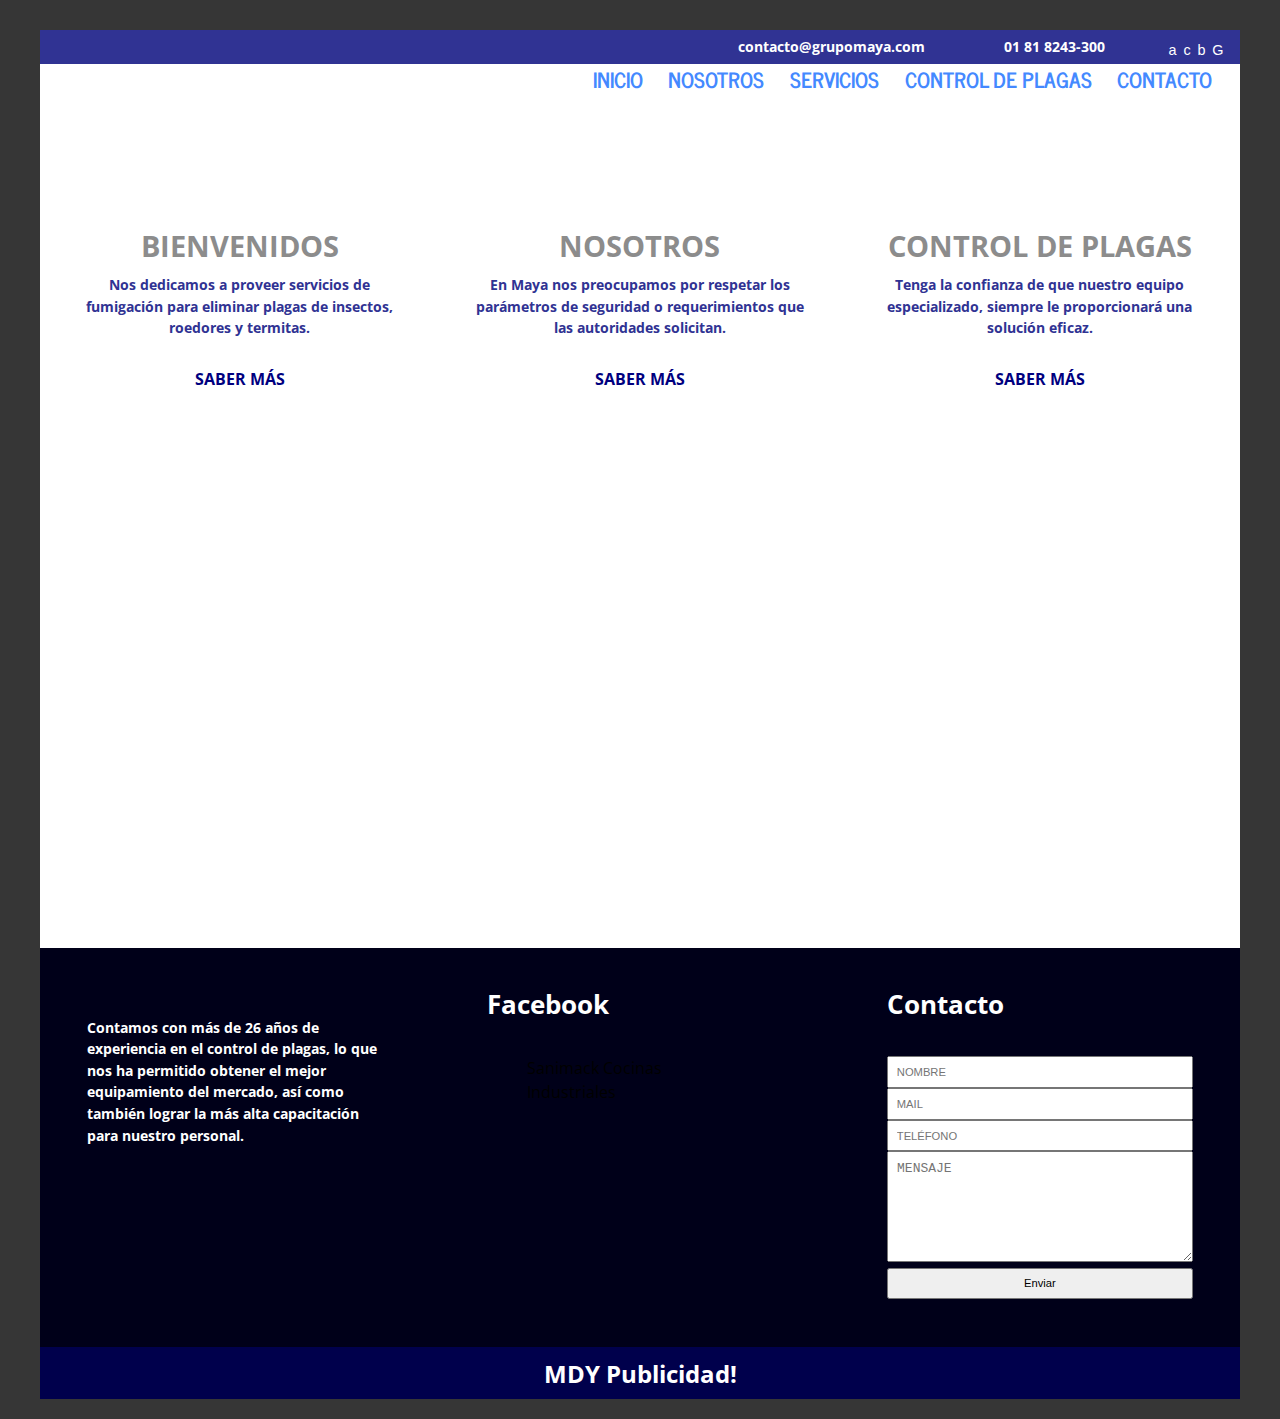
==== commit 83296491: "-Imagenes plagas, cambios en varias pages" ====
--- a/index.html
+++ b/index.html
@@ -3,6 +3,8 @@
   <head>
     <meta charset="UTF-8"/>
     <meta name="viewport" content="width=device-width, user-scalable=no, initial-scale=1.0, maximum-scale=1.0, minimum-scale=1.0"/>
+    <title>Grupo Maya -Inicio</title>
+    <meta name="description" content="Free Web tutorials"/>
     <link rel="stylesheet" href="css/styles.css"/>
     <link rel="stylesheet" href="css/nivo-slider.css"/>
     <link rel="stylesheet" href="themes/bar/bar.css"/>
@@ -15,7 +17,6 @@
     <script src="js/jquery.nivo.slider.pack.js"></script>
     <script src="js/facebook.js"></script>
     <script src="js/scripts.js"></script>
-    <title>Grupo Maya</title>
   </head>
   <body>
     <header id="home__header">
@@ -34,13 +35,14 @@
           </div>
         </div>
         <div class="ed-container logo-menu">
-          <div class="ed-item web-40 logo-menu--logo"><img src="img/logogpomaya.png" alt=""/></div>
-          <div class="ed-item web-60 web-cross-center web-main-end logo-menu--menu">
+          <div class="ed-item web-30 logo-menu--logo"><img src="img/logogpomaya.png" alt=""/></div>
+          <div class="ed-item web-70 logo-menu--menu">
             <ul>
-              <li><a href="#">inicio</a></li>
+              <li><a href="index.html">inicio</a></li>
               <li><a href="nosotros.html">nosotros</a></li>
-              <li><a href="#">servicios</a></li>
-              <li><a href="#">contacto</a></li>
+              <li><a href="servicios.html">servicios</a></li>
+              <li><a href="plagas.html">control de plagas</a></li>
+              <li><a href="contacto.html">contacto</a></li>
             </ul>
           </div>
         </div>
@@ -60,19 +62,19 @@
         <div class="ed-item web-1-3">
           <div class="inicio__bienvenidos--presentacion"><img src="img/caja.png" alt=""/>
             <h2>Bienvenidos</h2>
-            <p> Nos dedicamos a proveer servicios de fumigación para eliminar plagas de insectos, roedores y termitas</p><a href="#">Saber Más</a>
+            <p> Nos dedicamos a proveer servicios de fumigación para eliminar plagas de insectos, roedores y termitas.</p><a href="#">Saber Más</a>
           </div>
         </div>
         <div class="ed-item web-1-3">
           <div class="inicio__bienvenidos--nosotros"><img src="img/caja.png" alt=""/>
             <h2>Nosotros</h2>
-            <p> En Maya nos preocupamos por respetar los parámetros de seguridad o requerimientos que las autoridades solicitan para el caso del control de plagas urbanas. </p><a href="#">Saber Más</a>
+            <p> En Maya nos preocupamos por respetar los parámetros de seguridad o requerimientos que las autoridades solicitan. </p><a href="#">Saber Más</a>
           </div>
         </div>
         <div class="ed-item web-1-3">
           <div class="inicio__bienvenidos--servicios"><img src="img/caja.png" alt=""/>
             <h2>Control de plagas</h2>
-            <p> Tenga la confianza de que nuestro equipo humano especializado, siempre le proporcionará una solución eficaz para eliminar el molesto problema de plagas que persiste en su hogar u oficina.</p><a href="#">Saber Más</a>
+            <p> Tenga la confianza de que nuestro equipo especializado, siempre le proporcionará una solución eficaz.</p><a href="#">Saber Más</a>
           </div>
         </div>
       </div>
--- a/css/styles.css
+++ b/css/styles.css
@@ -2823,11 +2823,36 @@
     list-style-type: none;
     padding-left: 1em; }
 
+.servicios__banner, .plagas__banner, .contacto__banner {
+  background-color: #fff;
+  background-image: url("http://placehold.it/1500x500");
+  background-position: center;
+  height: 500px;
+  display: -webkit-flex;
+  display: -ms-flexbox;
+  display: flex;
+  -webkit-flex-flow: row wrap;
+      -ms-flex-flow: row wrap;
+          flex-flow: row wrap;
+  -webkit-justify-content: center;
+      -ms-flex-pack: center;
+          justify-content: center;
+  -webkit-align-items: center;
+      -ms-flex-align: center;
+          align-items: center; }
+  .servicios__banner .ed-item, .plagas__banner .ed-item, .contacto__banner .ed-item {
+    width: 50%; }
+    .servicios__banner .ed-item h1, .plagas__banner .ed-item h1, .contacto__banner .ed-item h1 {
+      text-align: center; }
+
+.servicios__lista, .plagas__rejilla, .contacto__form-direccion {
+  background: #fff; }
+
 .home__header {
   margin-top: 30px; }
 
 .topbar {
-  background-color: #0000FE;
+  background-color: #303393;
   width: 100%;
   padding: .3em 0 .3em;
   text-align: right; }
@@ -2847,25 +2872,59 @@
 
 .logo-menu {
   background-color: #fff;
-  color: #000; }
+  color: #000;
+  display: -webkit-flex;
+  display: -ms-flexbox;
+  display: flex;
+  -webkit-flex-flow: row wrap;
+      -ms-flex-flow: row wrap;
+          flex-flow: row wrap;
+  -webkit-justify-content: flex-end;
+      -ms-flex-pack: end;
+          justify-content: flex-end;
+  -webkit-align-items: center;
+      -ms-flex-align: center;
+          align-items: center; }
   .logo-menu--logo img {
     margin: 1em 0;
     margin-left: 3em;
     width: 50%;
     display: block; }
+    @media screen and (max-width: 1023px) {
+      .logo-menu--logo img {
+        margin: 1em auto; } }
   .logo-menu--menu ul {
+    display: -webkit-flex;
+    display: -ms-flexbox;
+    display: flex;
+    -webkit-flex-flow: row wrap;
+        -ms-flex-flow: row wrap;
+            flex-flow: row wrap;
+    -webkit-justify-content: flex-end;
+        -ms-flex-pack: end;
+            justify-content: flex-end;
     list-style-type: none;
     padding: 0;
     margin: 0; }
+    @media screen and (max-width: 1023px) {
+      .logo-menu--menu ul {
+        -webkit-flex-flow: column wrap;
+            -ms-flex-flow: column wrap;
+                flex-flow: column wrap;
+        -webkit-justify-content: center;
+            -ms-flex-pack: center;
+                justify-content: center; } }
   .logo-menu--menu li {
-    display: inline-block;
-    padding: 0 1em; }
+    padding: 0 .8em; }
   .logo-menu--menu a {
     text-transform: uppercase;
     font-weight: bold;
     font-family: "News Cycle";
-    font-size: 1.5em;
+    font-size: 1.3em;
     color: #4489ff; }
+    @media screen and (max-width: 1023px) {
+      .logo-menu--menu a {
+        font-size: 1em; } }
     .logo-menu--menu a:hover {
       color: #0000FE;
       border-bottom: 3px solid #0000FE;
@@ -2925,21 +2984,23 @@
   .inicio__bienvenidos--presentacion, .inicio__bienvenidos--nosotros, .inicio__bienvenidos--servicios {
     margin: 2em 0em;
     padding: 3em 1em 3em 1em;
-    text-align: center;
-    background-color: #1169FF; }
+    text-align: center; }
+    @media screen and (max-width: 1023px) {
+      .inicio__bienvenidos--presentacion, .inicio__bienvenidos--nosotros, .inicio__bienvenidos--servicios {
+        margin: 0; } }
     .inicio__bienvenidos--presentacion img, .inicio__bienvenidos--nosotros img, .inicio__bienvenidos--servicios img {
-      border-radius: 50%; }
+      border-radius: 5%; }
     .inicio__bienvenidos--presentacion h2, .inicio__bienvenidos--nosotros h2, .inicio__bienvenidos--servicios h2 {
       margin: 0;
       margin: 1em 0 .3em;
       font-size: 1.8em;
       text-transform: uppercase;
-      color: #f2f2f2; }
+      color: #8c8c8c; }
     .inicio__bienvenidos--presentacion p, .inicio__bienvenidos--nosotros p, .inicio__bienvenidos--servicios p {
       margin-bottom: 2em;
       font-family: "Open Sans";
       font-size: .9em;
-      color: #c4daff;
+      color: #303393;
       font-weight: bold; }
     .inicio__bienvenidos--presentacion a, .inicio__bienvenidos--nosotros a, .inicio__bienvenidos--servicios a {
       text-transform: uppercase;
@@ -2973,3 +3034,9 @@
   background-color: red; }
   .nosotros__mvv p {
     color: #fff; }
+
+.servicios__banner {
+  background-image: url("http://placehold.it/1500x500"); }
+
+.plagas__banner {
+  background-image: url("http://placehold.it/1500x500"); }
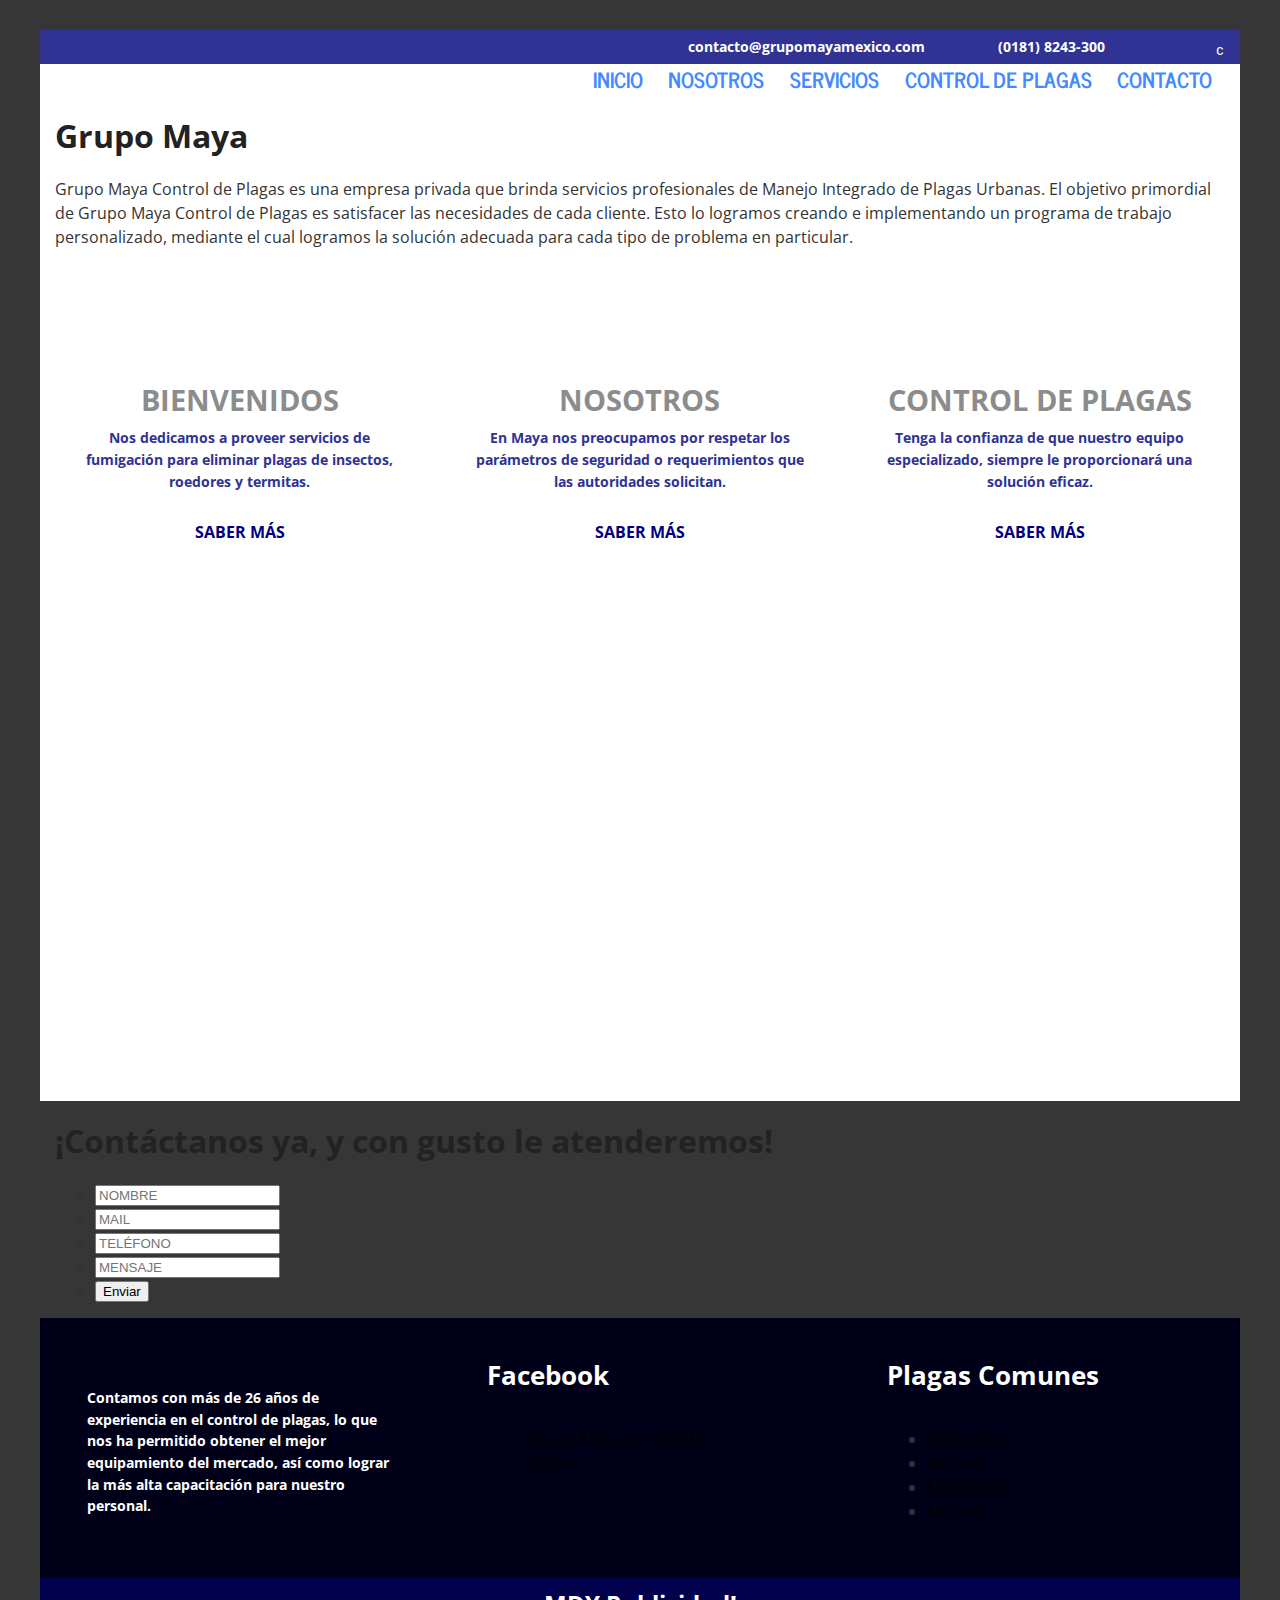
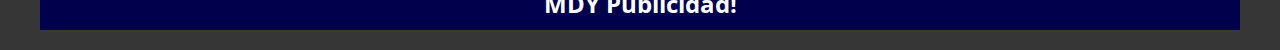
==== commit 259e861f: "Agregar Facebook proporcionado por Grupo Maya" ====
--- a/index.html
+++ b/index.html
@@ -3,7 +3,7 @@
   <head>
     <meta charset="UTF-8"/>
     <meta name="viewport" content="width=device-width, user-scalable=no, initial-scale=1.0, maximum-scale=1.0, minimum-scale=1.0"/>
-    <title>Grupo Maya -Inicio</title>
+    <title>Inicio</title>
     <meta name="description" content="Free Web tutorials"/>
     <link rel="stylesheet" href="css/styles.css"/>
     <link rel="stylesheet" href="css/nivo-slider.css"/>
@@ -12,37 +12,30 @@
     <link rel="stylesheet" href="themes/default/default.css"/>
     <link rel="stylesheet" href="themes/light/light.css"/>
     <div id="fb-root"></div>
-    <script src="https://ajax.googleapis.com/ajax/libs/jquery/2.1.4/jquery.min.js"></script>
-    <script src="js/jquery.nivo.slider.js" type="text/javascript"></script>
-    <script src="js/jquery.nivo.slider.pack.js"></script>
     <script src="js/facebook.js"></script>
-    <script src="js/scripts.js"></script>
   </head>
   <body>
     <header id="home__header">
       <div class="home__header">
         <div class="ed-container topbar">
           <div class="ed-item web-50"></div>
-          <div class="ed-item web-25"><a href="#">contacto@grupomaya.com</a></div>
-          <div class="ed-item web-15"><a href="#">01 81 8243-300</a></div>
+          <div class="ed-item web-25"><a href="mailto:contacto@grupomayamexico.com">contacto@grupomayamexico.com</a></div>
+          <div class="ed-item web-15"><a href="tel:01818243300">(0181) 8243-300</a></div>
           <div class="ed-item web-10">
             <ul class="topbar--social-icons">
-              <li><a href="#" class="icon-youtube"></a></li>
-              <li><a href="#" class="icon-facebook"></a></li>
-              <li><a href="#" class="icon-twitter"></a></li>
-              <li><a href="#" class="icon-google-plus"></a></li>
+              <li><a href="https://www.facebook.com/GrupoMayaMexico" class="icon-facebook"></a></li>
             </ul>
           </div>
         </div>
         <div class="ed-container logo-menu">
-          <div class="ed-item web-30 logo-menu--logo"><img src="img/logogpomaya.png" alt=""/></div>
+          <div class="ed-item web-30 logo-menu--logo"><a href="index.html"><img src="img/logogpomaya.png" alt=""/></a></div>
           <div class="ed-item web-70 logo-menu--menu">
             <ul>
-              <li><a href="index.html">inicio</a></li>
-              <li><a href="nosotros.html">nosotros</a></li>
-              <li><a href="servicios.html">servicios</a></li>
-              <li><a href="plagas.html">control de plagas</a></li>
-              <li><a href="contacto.html">contacto</a></li>
+              <li><a href="index.html" class="activo">Inicio</a></li>
+              <li><a href="nosotros.html">Nosotros</a></li>
+              <li><a href="servicios.html">Servicios</a></li>
+              <li><a href="plagas.html">Control de Plagas</a></li>
+              <li><a href="contacto.html">Contacto</a></li>
             </ul>
           </div>
         </div>
@@ -52,29 +45,37 @@
       <div class="ed-container inicio__slider-principal">
         <div class="ed-item inicio--slider-box">
           <div class="slider-wrapper theme-default">
-            <div id="slider" class="nivoSlider"><img src="img/banner1.png" alt=""/><img src="img/banner2.png" alt=""/><img src="img/banner3.png" alt=""/></div>
+            <div id="slider" class="nivoSlider"><img src="img/fumigaciones-monterrey.png" alt=""/><img src="img/fumigaciones-monterrey-areas-verdes.png" alt=""/><img src="img/control-plagas-fumigaciones-monterrey3.png" alt=""/></div>
           </div>
         </div>
       </div>
     </section>
     <header id="inicio__bienvenidos">
       <div class="ed-container inicio__bienvenidos">
-        <div class="ed-item web-1-3">
-          <div class="inicio__bienvenidos--presentacion"><img src="img/caja.png" alt=""/>
-            <h2>Bienvenidos</h2>
-            <p> Nos dedicamos a proveer servicios de fumigación para eliminar plagas de insectos, roedores y termitas.</p><a href="#">Saber Más</a>
+        <div class="ed-container">
+          <div class="ed-item inicio__bienvenidos--acerca-de">
+            <h1>Grupo Maya</h1>
+            <p>Grupo Maya Control de Plagas es una empresa privada que brinda servicios profesionales de Manejo Integrado de Plagas Urbanas. El objetivo primordial de Grupo Maya Control de Plagas es satisfacer las necesidades de cada cliente. Esto lo logramos creando e implementando un programa de trabajo personalizado, mediante el cual logramos la solución adecuada para cada tipo de problema en particular.</p>
           </div>
         </div>
-        <div class="ed-item web-1-3">
-          <div class="inicio__bienvenidos--nosotros"><img src="img/caja.png" alt=""/>
-            <h2>Nosotros</h2>
-            <p> En Maya nos preocupamos por respetar los parámetros de seguridad o requerimientos que las autoridades solicitan. </p><a href="#">Saber Más</a>
+        <div class="ed-container">
+          <div class="ed-item web-1-3">
+            <div class="inicio__bienvenidos--presentacion"><a href="nosotros.html"><img src="img/servicios-fumigacion-monterrey.png" alt=""/></a>
+              <h2>Bienvenidos</h2>
+              <p> Nos dedicamos a proveer servicios de fumigación para eliminar plagas de insectos, roedores y termitas.</p><a href="nosotros.html">Saber Más</a>
+            </div>
           </div>
-        </div>
-        <div class="ed-item web-1-3">
-          <div class="inicio__bienvenidos--servicios"><img src="img/caja.png" alt=""/>
-            <h2>Control de plagas</h2>
-            <p> Tenga la confianza de que nuestro equipo especializado, siempre le proporcionará una solución eficaz.</p><a href="#">Saber Más</a>
+          <div class="ed-item web-1-3">
+            <div class="inicio__bienvenidos--nosotros"><a href="servicios.html"><img src="img/respeto-ambiente.jpg" alt=""/></a>
+              <h2>Nosotros</h2>
+              <p> En Maya nos preocupamos por respetar los parámetros de seguridad o requerimientos que las autoridades solicitan. </p><a href="servicios.html">Saber Más</a>
+            </div>
+          </div>
+          <div class="ed-item web-1-3">
+            <div class="inicio__bienvenidos--servicios"><a href="plagas.html"><img src="img/control-de-plagas-en-monterrey.jpg" alt=""/></a>
+              <h2>Control de plagas</h2>
+              <p> Tenga la confianza de que nuestro equipo especializado, siempre le proporcionará una solución eficaz.</p><a href="plagas.html">Saber Más</a>
+            </div>
           </div>
         </div>
       </div>
@@ -82,44 +83,55 @@
     <section id="inicio__contacto">
       <div class="ed-container inicio__contacto">
         <div class="ed-item maps">
-          <iframe src="https://www.google.com/maps/embed?pb=!1m18!1m12!1m3!1d898.5827895494928!2d-100.21089547077369!3d25.72656009897834!2m3!1f0!2f0!3f0!3m2!1i1024!2i768!4f13.1!3m3!1m2!1s0x8662ea5488c03981%3A0x37e9ccb23936481a!2sOc%C3%A9ano+Pac%C3%ADfico+431%2C+La+Fe%2C+66477+San+Nicol%C3%A1s+de+los+Garza%2C+N.L.!5e0!3m2!1ses-419!2smx!4v1458059760723" width="100%" height="100%" frameborder="0" style="border:0" allowfullscreen="allowfullscreen"></iframe>
+          <iframe src="https://www.google.com/maps/embed?pb=!1m18!1m12!1m3!1d29470.249190353974!2d-103.30122581969135!3d20.638608770778287!2m3!1f0!2f0!3f0!3m2!1i1024!2i768!4f13.1!3m3!1m2!1s0x8428b234ff379c03%3A0x81e72b6a6eab5cfc!2sPlutarco+El%C3%ADas+Calles+2162%2C+Lomas+del+Paradero%2C+44840+Guadalajara%2C+Jal.!5e0!3m2!1ses-419!2smx!4v1460585208936" width="100%" height="100%" frameborder="0" style="border:0" allowfullscreen="allowfullscreen"></iframe>
         </div>
       </div>
     </section>
     <footer id="home__footer">
+      <div class="ed-container home__footer-top">
+        <div class="ed-item">
+          <h1>¡Contáctanos ya, y con gusto le atenderemos!</h1>
+          <form action="maya-by-mail.php" method="post" class="footer__form">
+            <ul>
+              <li>
+                <input type="text" name="nombre" placeholder="NOMBRE" required="required"/>
+              </li>
+              <li>
+                <input type="text" name="correo" placeholder="MAIL" required="required"/>
+              </li>
+              <li>
+                <input type="text" name="telefono" placeholder="TELÉFONO" required="required"/>
+              </li>
+              <li>
+                <input type="text" name="mensaje" placeholder="MENSAJE" required="required"/>
+              </li>
+              <li>
+                <input type="submit" value="Enviar" id="boton" class="btn-send"/>
+              </li>
+            </ul>
+          </form>
+        </div>
+      </div>
       <div class="ed-container home__footer">
         <div class="ed-item web-1-3">
           <div class="footer-box"><img src="img/logogpomaya-w.png" alt=""/>
-            <p> Contamos con más de 26 años de experiencia en el control de plagas, lo que nos ha permitido obtener el mejor equipamiento del mercado, así como también lograr la más alta capacitación para nuestro personal.</p>
+            <p> Contamos con más de 26 años de experiencia en el control de plagas, lo que nos ha permitido obtener el mejor equipamiento del mercado, así como lograr la más alta capacitación para nuestro personal.</p>
           </div>
         </div>
         <div class="ed-item web-1-3">
           <div class="footer-box">
-            <h1>Facebook</h1><div class="fb-page" data-href="https://www.facebook.com/SanimackCocinasIndustriales/" data-tabs="timeline" data-height="350" data-small-header="false" data-adapt-container-width="true" data-hide-cover="false" data-show-facepile="true"><div class="fb-xfbml-parse-ignore"><blockquote cite="https://www.facebook.com/SanimackCocinasIndustriales/"><a href="https://www.facebook.com/SanimackCocinasIndustriales/">Sanimack Cocinas Industriales</a></blockquote></div></div>
+            <h1>Facebook</h1><div class="fb-page" data-href="https://www.facebook.com/GrupoMayaMexico" data-tabs="timeline" data-height="350" data-small-header="false" data-adapt-container-width="true" data-hide-cover="false" data-show-facepile="true"><div class="fb-xfbml-parse-ignore"><blockquote cite="https://www.facebook.com/GrupoMayaMexico"><a href="https://www.facebook.com/GrupoMayaMexico">Grupo Maya Control de Plagas</a></blockquote></div></div>
           </div>
         </div>
         <div class="ed-item web-1-3">
           <div class="footer-box">
-            <h1>Contacto</h1>
-            <form action="#" method="post" class="footer__form">
-              <ul>
-                <li>
-                  <input type="text" name="nombre" placeholder="NOMBRE" required="required"/>
-                </li>
-                <li>
-                  <input type="text" name="correo" placeholder="MAIL" required="required"/>
-                </li>
-                <li>
-                  <input type="text" name="correo" placeholder="TELÉFONO" required="required"/>
-                </li>
-                <li>
-                  <textarea rows="6" name="mensaje" placeholder="MENSAJE" required="required"></textarea>
-                </li>
-                <li>
-                  <input type="submit" value="Enviar" id="boton" class="btn-send"/>
-                </li>
-              </ul>
-            </form>
+            <h1>Plagas Comunes</h1>
+            <ul>
+              <li> <a href="plagas.html">Cucarachas</a></li>
+              <li> <a href="plagas.html">Ratones</a></li>
+              <li><a href="plagas.html">Mosquitos</a></li>
+              <li><a href="plagas.html">Moscas</a></li>
+            </ul>
           </div>
         </div>
       </div>
@@ -127,6 +139,8 @@
         <div class="ed-item"><a href="#">MDY Publicidad!</a></div>
       </div>
     </footer>
+    <script src="http://code.jquery.com/jquery-1.12.2.min.js"></script>
+    <script src="js/jquery.nivo.slider.js"></script>
     <script src="js/scripts.js"></script>
   </body>
 </html>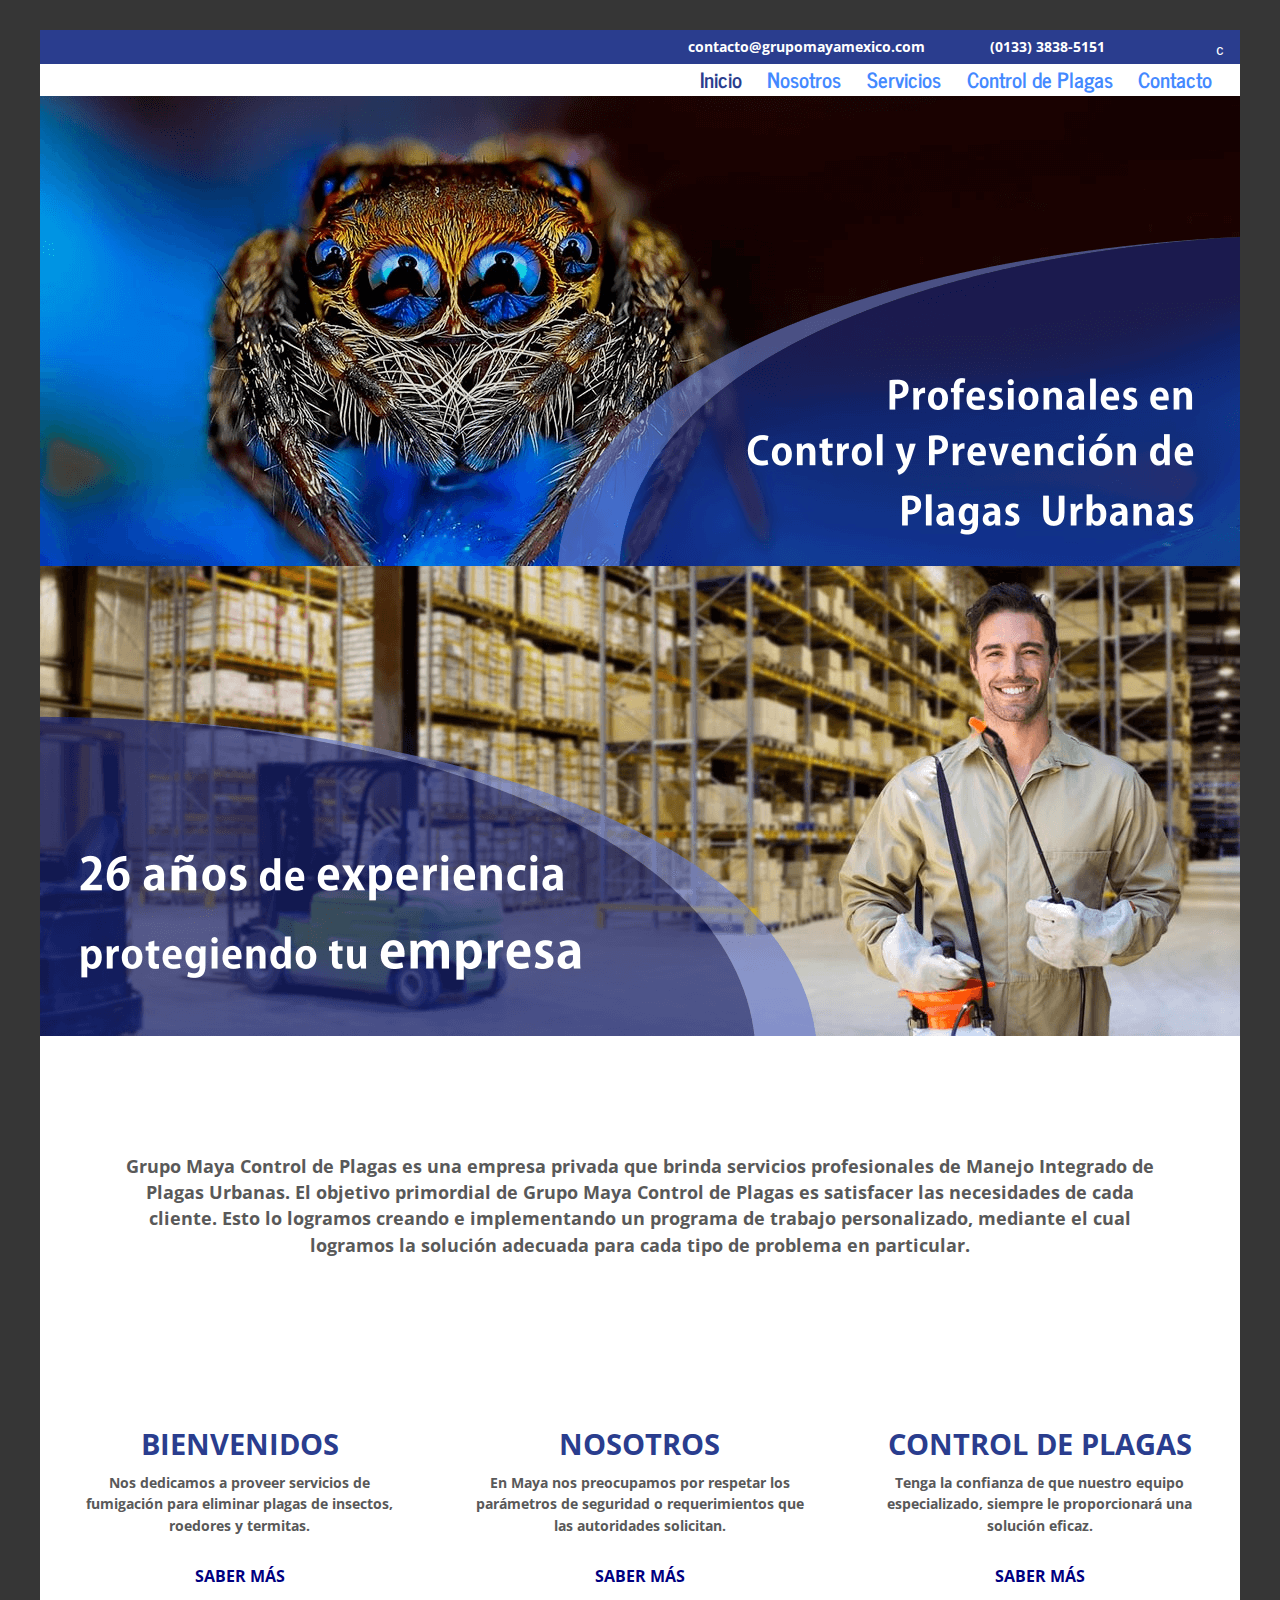
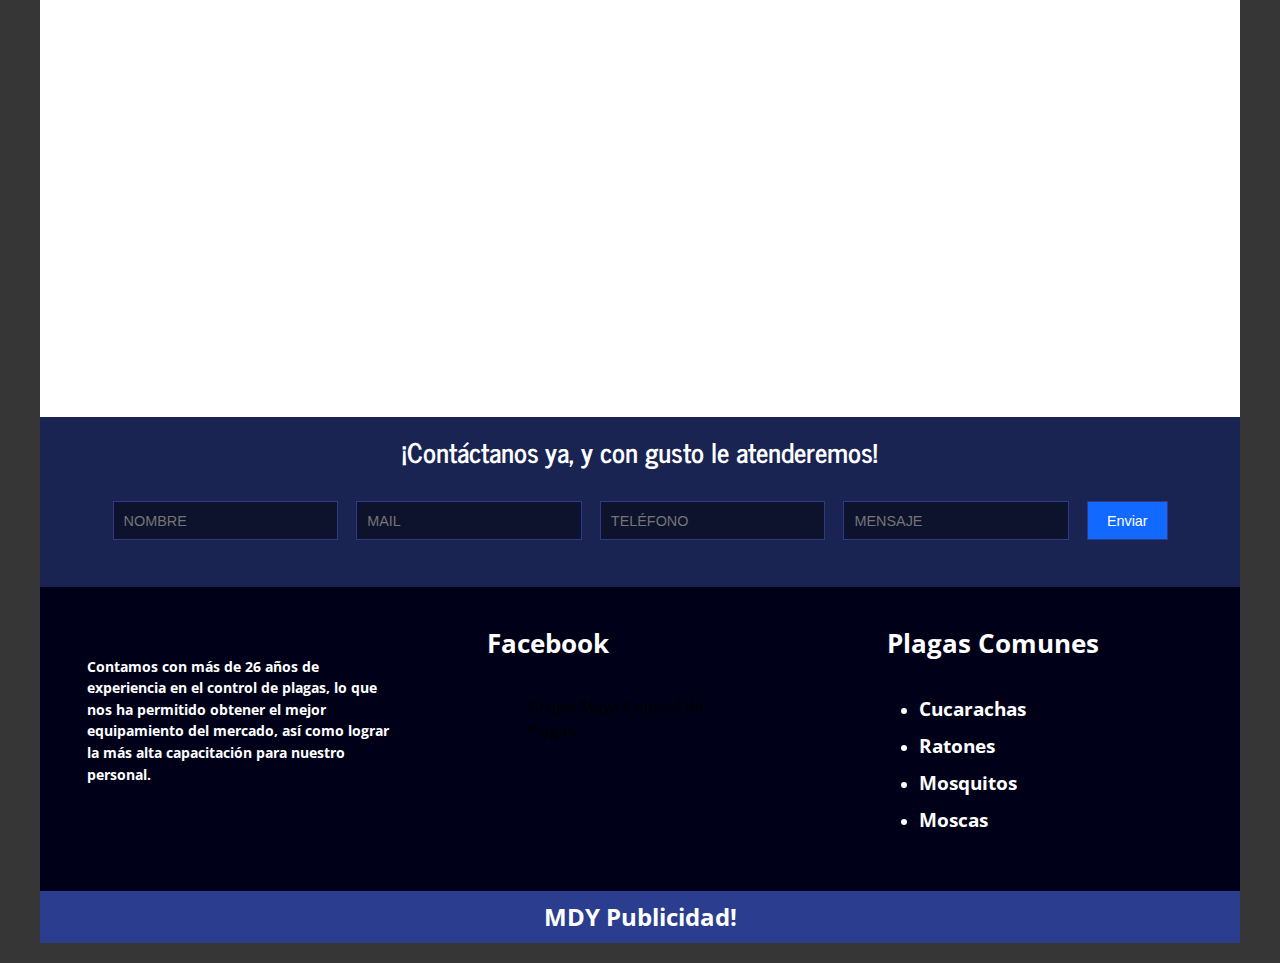
==== commit 1adf0ccd: "-Logo en Inicio -Cambio de Banners -Agregar Plagas" ====
--- a/index.html
+++ b/index.html
@@ -20,10 +20,10 @@
         <div class="ed-container topbar">
           <div class="ed-item web-50"></div>
           <div class="ed-item web-25"><a href="mailto:contacto@grupomayamexico.com">contacto@grupomayamexico.com</a></div>
-          <div class="ed-item web-15"><a href="tel:01818243300">(0181) 8243-300</a></div>
+          <div class="ed-item web-15"><a href="tel:01818243300">(0133) 3838-5151</a></div>
           <div class="ed-item web-10">
             <ul class="topbar--social-icons">
-              <li><a href="https://www.facebook.com/GrupoMayaMexico" class="icon-facebook"></a></li>
+              <li><a href="https://www.facebook.com/GrupoMayaMexico" target="_blank" class="icon-facebook"></a></li>
             </ul>
           </div>
         </div>
@@ -45,7 +45,7 @@
       <div class="ed-container inicio__slider-principal">
         <div class="ed-item inicio--slider-box">
           <div class="slider-wrapper theme-default">
-            <div id="slider" class="nivoSlider"><img src="img/fumigaciones-monterrey.png" alt=""/><img src="img/fumigaciones-monterrey-areas-verdes.png" alt=""/><img src="img/control-plagas-fumigaciones-monterrey3.png" alt=""/></div>
+            <div id="slider" class="nivoSlider"><img src="img/fumigaciones-monterrey.png" alt=""/><img src="img/fumigaciones-monterrey-areas-verdes.png" alt=""/><img src="img/control-plagas-fumigaciones-monterrey4.png" alt=""/></div>
           </div>
         </div>
       </div>
@@ -53,8 +53,7 @@
     <header id="inicio__bienvenidos">
       <div class="ed-container inicio__bienvenidos">
         <div class="ed-container">
-          <div class="ed-item inicio__bienvenidos--acerca-de">
-            <h1>Grupo Maya</h1>
+          <div class="ed-item inicio__bienvenidos--acerca-de"><img src="img/logogpomaya.png" alt=""/>
             <p>Grupo Maya Control de Plagas es una empresa privada que brinda servicios profesionales de Manejo Integrado de Plagas Urbanas. El objetivo primordial de Grupo Maya Control de Plagas es satisfacer las necesidades de cada cliente. Esto lo logramos creando e implementando un programa de trabajo personalizado, mediante el cual logramos la solución adecuada para cada tipo de problema en particular.</p>
           </div>
         </div>
--- a/css/styles.css
+++ b/css/styles.css
@@ -30,12 +30,10 @@
 */
 .grupo,
 .ed-container {
-  display: -webkit-flex;
   display: -ms-flexbox;
   display: flex;
-  -webkit-flex-wrap: wrap;
-      -ms-flex-wrap: wrap;
-          flex-wrap: wrap;
+  -ms-flex-wrap: wrap;
+      flex-wrap: wrap;
   max-width: 1200px;
   margin-left: auto;
   margin-right: auto;
@@ -1113,9 +1111,8 @@
 .ed-menu.default, .ed-menu.nav-bar {
   background: #eee; }
   .ed-menu.default li, .ed-menu.nav-bar li {
-    -webkit-flex: 1;
-        -ms-flex: 1;
-            flex: 1; }
+    -ms-flex: 1;
+        flex: 1; }
     .ed-menu.default li:hover, .ed-menu.nav-bar li:hover {
       background: rgba(0, 0, 0, 0.1); }
   .ed-menu.default ul, .ed-menu.nav-bar ul {
@@ -1154,15 +1151,12 @@
 
 @media screen and (min-width: 768px) {
   .tablet-horizontal {
-    display: -webkit-flex;
-    display: -ms-flexbox;
-    display: flex;
-    -webkit-flex-wrap: wrap;
-        -ms-flex-wrap: wrap;
-            flex-wrap: wrap;
-    -webkit-align-items: center;
-        -ms-flex-align: center;
-            align-items: center; }
+    display: -ms-flexbox;
+    display: flex;
+    -ms-flex-wrap: wrap;
+        flex-wrap: wrap;
+    -ms-flex-align: center;
+        align-items: center; }
     .tablet-horizontal.nav-bar > li {
       border-right: 1px solid rgba(0, 0, 0, 0.1);
       border-bottom: none; }
@@ -1180,15 +1174,12 @@
 
 @media screen and (min-width: 1024px) {
   .web-horizontal {
-    display: -webkit-flex;
-    display: -ms-flexbox;
-    display: flex;
-    -webkit-flex-wrap: wrap;
-        -ms-flex-wrap: wrap;
-            flex-wrap: wrap;
-    -webkit-align-items: center;
-        -ms-flex-align: center;
-            align-items: center; }
+    display: -ms-flexbox;
+    display: flex;
+    -ms-flex-wrap: wrap;
+        flex-wrap: wrap;
+    -ms-flex-align: center;
+        align-items: center; }
     .web-horizontal.nav-bar > li {
       border-right: 1px solid rgba(0, 0, 0, 0.1);
       border-bottom: none; }
@@ -1358,868 +1349,650 @@
 
 @media screen and (min-width: 480px) {
   .movil-order-1 {
-    -webkit-order: 1;
-        -ms-flex-order: 1;
-            order: 1; }
+    -ms-flex-order: 1;
+        order: 1; }
   .movil-order-2 {
-    -webkit-order: 2;
-        -ms-flex-order: 2;
-            order: 2; }
+    -ms-flex-order: 2;
+        order: 2; }
   .movil-order-3 {
-    -webkit-order: 3;
-        -ms-flex-order: 3;
-            order: 3; }
+    -ms-flex-order: 3;
+        order: 3; }
   .movil-order-4 {
-    -webkit-order: 4;
-        -ms-flex-order: 4;
-            order: 4; }
+    -ms-flex-order: 4;
+        order: 4; }
   .movil-order-5 {
-    -webkit-order: 5;
-        -ms-flex-order: 5;
-            order: 5; }
+    -ms-flex-order: 5;
+        order: 5; }
   .movil-order-6 {
-    -webkit-order: 6;
-        -ms-flex-order: 6;
-            order: 6; }
+    -ms-flex-order: 6;
+        order: 6; }
   .movil-order-7 {
-    -webkit-order: 7;
-        -ms-flex-order: 7;
-            order: 7; }
+    -ms-flex-order: 7;
+        order: 7; }
   .movil-order-8 {
-    -webkit-order: 8;
-        -ms-flex-order: 8;
-            order: 8; }
+    -ms-flex-order: 8;
+        order: 8; }
   .movil-order-9 {
-    -webkit-order: 9;
-        -ms-flex-order: 9;
-            order: 9; }
+    -ms-flex-order: 9;
+        order: 9; }
   .movil-order-10 {
-    -webkit-order: 10;
-        -ms-flex-order: 10;
-            order: 10; } }
+    -ms-flex-order: 10;
+        order: 10; } }
 
 @media screen and (min-width: 768px) {
   .tablet-order-1 {
-    -webkit-order: 1;
-        -ms-flex-order: 1;
-            order: 1; }
+    -ms-flex-order: 1;
+        order: 1; }
   .tablet-order-2 {
-    -webkit-order: 2;
-        -ms-flex-order: 2;
-            order: 2; }
+    -ms-flex-order: 2;
+        order: 2; }
   .tablet-order-3 {
-    -webkit-order: 3;
-        -ms-flex-order: 3;
-            order: 3; }
+    -ms-flex-order: 3;
+        order: 3; }
   .tablet-order-4 {
-    -webkit-order: 4;
-        -ms-flex-order: 4;
-            order: 4; }
+    -ms-flex-order: 4;
+        order: 4; }
   .tablet-order-5 {
-    -webkit-order: 5;
-        -ms-flex-order: 5;
-            order: 5; }
+    -ms-flex-order: 5;
+        order: 5; }
   .tablet-order-6 {
-    -webkit-order: 6;
-        -ms-flex-order: 6;
-            order: 6; }
+    -ms-flex-order: 6;
+        order: 6; }
   .tablet-order-7 {
-    -webkit-order: 7;
-        -ms-flex-order: 7;
-            order: 7; }
+    -ms-flex-order: 7;
+        order: 7; }
   .tablet-order-8 {
-    -webkit-order: 8;
-        -ms-flex-order: 8;
-            order: 8; }
+    -ms-flex-order: 8;
+        order: 8; }
   .tablet-order-9 {
-    -webkit-order: 9;
-        -ms-flex-order: 9;
-            order: 9; }
+    -ms-flex-order: 9;
+        order: 9; }
   .tablet-order-10 {
-    -webkit-order: 10;
-        -ms-flex-order: 10;
-            order: 10; } }
+    -ms-flex-order: 10;
+        order: 10; } }
 
 @media screen and (min-width: 1024px) {
   .web-order-1 {
-    -webkit-order: 1;
-        -ms-flex-order: 1;
-            order: 1; }
+    -ms-flex-order: 1;
+        order: 1; }
   .web-order-2 {
-    -webkit-order: 2;
-        -ms-flex-order: 2;
-            order: 2; }
+    -ms-flex-order: 2;
+        order: 2; }
   .web-order-3 {
-    -webkit-order: 3;
-        -ms-flex-order: 3;
-            order: 3; }
+    -ms-flex-order: 3;
+        order: 3; }
   .web-order-4 {
-    -webkit-order: 4;
-        -ms-flex-order: 4;
-            order: 4; }
+    -ms-flex-order: 4;
+        order: 4; }
   .web-order-5 {
-    -webkit-order: 5;
-        -ms-flex-order: 5;
-            order: 5; }
+    -ms-flex-order: 5;
+        order: 5; }
   .web-order-6 {
-    -webkit-order: 6;
-        -ms-flex-order: 6;
-            order: 6; }
+    -ms-flex-order: 6;
+        order: 6; }
   .web-order-7 {
-    -webkit-order: 7;
-        -ms-flex-order: 7;
-            order: 7; }
+    -ms-flex-order: 7;
+        order: 7; }
   .web-order-8 {
-    -webkit-order: 8;
-        -ms-flex-order: 8;
-            order: 8; }
+    -ms-flex-order: 8;
+        order: 8; }
   .web-order-9 {
-    -webkit-order: 9;
-        -ms-flex-order: 9;
-            order: 9; }
+    -ms-flex-order: 9;
+        order: 9; }
   .web-order-10 {
-    -webkit-order: 10;
-        -ms-flex-order: 10;
-            order: 10; } }
+    -ms-flex-order: 10;
+        order: 10; } }
 
 @media screen and (min-width: 1400px) {
   .hd-order-1 {
-    -webkit-order: 1;
-        -ms-flex-order: 1;
-            order: 1; }
+    -ms-flex-order: 1;
+        order: 1; }
   .hd-order-2 {
-    -webkit-order: 2;
-        -ms-flex-order: 2;
-            order: 2; }
+    -ms-flex-order: 2;
+        order: 2; }
   .hd-order-3 {
-    -webkit-order: 3;
-        -ms-flex-order: 3;
-            order: 3; }
+    -ms-flex-order: 3;
+        order: 3; }
   .hd-order-4 {
-    -webkit-order: 4;
-        -ms-flex-order: 4;
-            order: 4; }
+    -ms-flex-order: 4;
+        order: 4; }
   .hd-order-5 {
-    -webkit-order: 5;
-        -ms-flex-order: 5;
-            order: 5; }
+    -ms-flex-order: 5;
+        order: 5; }
   .hd-order-6 {
-    -webkit-order: 6;
-        -ms-flex-order: 6;
-            order: 6; }
+    -ms-flex-order: 6;
+        order: 6; }
   .hd-order-7 {
-    -webkit-order: 7;
-        -ms-flex-order: 7;
-            order: 7; }
+    -ms-flex-order: 7;
+        order: 7; }
   .hd-order-8 {
-    -webkit-order: 8;
-        -ms-flex-order: 8;
-            order: 8; }
+    -ms-flex-order: 8;
+        order: 8; }
   .hd-order-9 {
-    -webkit-order: 9;
-        -ms-flex-order: 9;
-            order: 9; }
+    -ms-flex-order: 9;
+        order: 9; }
   .hd-order-10 {
-    -webkit-order: 10;
-        -ms-flex-order: 10;
-            order: 10; } }
+    -ms-flex-order: 10;
+        order: 10; } }
 
 .justify {
-  -webkit-justify-content: space-between;
-      -ms-flex-pack: justify;
-          justify-content: space-between;
-  display: -webkit-flex;
+  -ms-flex-pack: justify;
+      justify-content: space-between;
   display: -ms-flexbox;
   display: flex;
-  -webkit-flex-wrap: wrap;
-      -ms-flex-wrap: wrap;
-          flex-wrap: wrap; }
+  -ms-flex-wrap: wrap;
+      flex-wrap: wrap; }
 
 @media all and (min-width: 480px) {
   .movil-justify {
-    -webkit-justify-content: space-between;
-        -ms-flex-pack: justify;
-            justify-content: space-between;
-    display: -webkit-flex;
-    display: -ms-flexbox;
-    display: flex;
-    -webkit-flex-wrap: wrap;
-        -ms-flex-wrap: wrap;
-            flex-wrap: wrap; } }
+    -ms-flex-pack: justify;
+        justify-content: space-between;
+    display: -ms-flexbox;
+    display: flex;
+    -ms-flex-wrap: wrap;
+        flex-wrap: wrap; } }
 
 @media all and (min-width: 768px) {
   .tablet-justify {
-    -webkit-justify-content: space-between;
-        -ms-flex-pack: justify;
-            justify-content: space-between;
-    display: -webkit-flex;
-    display: -ms-flexbox;
-    display: flex;
-    -webkit-flex-wrap: wrap;
-        -ms-flex-wrap: wrap;
-            flex-wrap: wrap; } }
+    -ms-flex-pack: justify;
+        justify-content: space-between;
+    display: -ms-flexbox;
+    display: flex;
+    -ms-flex-wrap: wrap;
+        flex-wrap: wrap; } }
 
 @media all and (min-width: 1024px) {
   .web-justify {
-    -webkit-justify-content: space-between;
-        -ms-flex-pack: justify;
-            justify-content: space-between;
-    display: -webkit-flex;
-    display: -ms-flexbox;
-    display: flex;
-    -webkit-flex-wrap: wrap;
-        -ms-flex-wrap: wrap;
-            flex-wrap: wrap; } }
+    -ms-flex-pack: justify;
+        justify-content: space-between;
+    display: -ms-flexbox;
+    display: flex;
+    -ms-flex-wrap: wrap;
+        flex-wrap: wrap; } }
 
 @media all and (min-width: 1400px) {
   .hd-justify {
-    -webkit-justify-content: space-between;
-        -ms-flex-pack: justify;
-            justify-content: space-between;
-    display: -webkit-flex;
-    display: -ms-flexbox;
-    display: flex;
-    -webkit-flex-wrap: wrap;
-        -ms-flex-wrap: wrap;
-            flex-wrap: wrap; } }
+    -ms-flex-pack: justify;
+        justify-content: space-between;
+    display: -ms-flexbox;
+    display: flex;
+    -ms-flex-wrap: wrap;
+        flex-wrap: wrap; } }
 
 .distribute,
 .distributed {
-  -webkit-justify-content: space-around;
-      -ms-flex-pack: distribute;
-          justify-content: space-around;
-  display: -webkit-flex;
+  -ms-flex-pack: distribute;
+      justify-content: space-around;
   display: -ms-flexbox;
   display: flex;
-  -webkit-flex-wrap: wrap;
-      -ms-flex-wrap: wrap;
-          flex-wrap: wrap; }
+  -ms-flex-wrap: wrap;
+      flex-wrap: wrap; }
 
 @media all and (min-width: 480px) {
   .movil-distribute,
   .movil-distributed {
-    -webkit-justify-content: space-around;
-        -ms-flex-pack: distribute;
-            justify-content: space-around;
-    display: -webkit-flex;
-    display: -ms-flexbox;
-    display: flex;
-    -webkit-flex-wrap: wrap;
-        -ms-flex-wrap: wrap;
-            flex-wrap: wrap; } }
+    -ms-flex-pack: distribute;
+        justify-content: space-around;
+    display: -ms-flexbox;
+    display: flex;
+    -ms-flex-wrap: wrap;
+        flex-wrap: wrap; } }
 
 @media all and (min-width: 768px) {
   .tablet-distribute,
   .tablet-distributed {
-    -webkit-justify-content: space-around;
-        -ms-flex-pack: distribute;
-            justify-content: space-around;
-    display: -webkit-flex;
-    display: -ms-flexbox;
-    display: flex;
-    -webkit-flex-wrap: wrap;
-        -ms-flex-wrap: wrap;
-            flex-wrap: wrap; } }
+    -ms-flex-pack: distribute;
+        justify-content: space-around;
+    display: -ms-flexbox;
+    display: flex;
+    -ms-flex-wrap: wrap;
+        flex-wrap: wrap; } }
 
 @media all and (min-width: 1024px) {
   .web-distribute,
   .web-distributed {
-    -webkit-justify-content: space-around;
-        -ms-flex-pack: distribute;
-            justify-content: space-around;
-    display: -webkit-flex;
-    display: -ms-flexbox;
-    display: flex;
-    -webkit-flex-wrap: wrap;
-        -ms-flex-wrap: wrap;
-            flex-wrap: wrap; } }
+    -ms-flex-pack: distribute;
+        justify-content: space-around;
+    display: -ms-flexbox;
+    display: flex;
+    -ms-flex-wrap: wrap;
+        flex-wrap: wrap; } }
 
 @media all and (min-width: 1400px) {
   .hd-distribute,
   .hd-distributed {
-    -webkit-justify-content: space-around;
-        -ms-flex-pack: distribute;
-            justify-content: space-around;
-    display: -webkit-flex;
-    display: -ms-flexbox;
-    display: flex;
-    -webkit-flex-wrap: wrap;
-        -ms-flex-wrap: wrap;
-            flex-wrap: wrap; } }
+    -ms-flex-pack: distribute;
+        justify-content: space-around;
+    display: -ms-flexbox;
+    display: flex;
+    -ms-flex-wrap: wrap;
+        flex-wrap: wrap; } }
 
 .main-center {
-  -webkit-justify-content: center;
-      -ms-flex-pack: center;
-          justify-content: center;
-  display: -webkit-flex;
+  -ms-flex-pack: center;
+      justify-content: center;
   display: -ms-flexbox;
   display: flex;
-  -webkit-flex-wrap: wrap;
-      -ms-flex-wrap: wrap;
-          flex-wrap: wrap; }
+  -ms-flex-wrap: wrap;
+      flex-wrap: wrap; }
 
 @media all and (min-width: 480px) {
   .movil-main-center {
-    -webkit-justify-content: center;
-        -ms-flex-pack: center;
-            justify-content: center;
-    display: -webkit-flex;
-    display: -ms-flexbox;
-    display: flex;
-    -webkit-flex-wrap: wrap;
-        -ms-flex-wrap: wrap;
-            flex-wrap: wrap; } }
+    -ms-flex-pack: center;
+        justify-content: center;
+    display: -ms-flexbox;
+    display: flex;
+    -ms-flex-wrap: wrap;
+        flex-wrap: wrap; } }
 
 @media all and (min-width: 768px) {
   .tablet-main-center {
-    -webkit-justify-content: center;
-        -ms-flex-pack: center;
-            justify-content: center;
-    display: -webkit-flex;
-    display: -ms-flexbox;
-    display: flex;
-    -webkit-flex-wrap: wrap;
-        -ms-flex-wrap: wrap;
-            flex-wrap: wrap; } }
+    -ms-flex-pack: center;
+        justify-content: center;
+    display: -ms-flexbox;
+    display: flex;
+    -ms-flex-wrap: wrap;
+        flex-wrap: wrap; } }
 
 @media all and (min-width: 1024px) {
   .web-main-center {
-    -webkit-justify-content: center;
-        -ms-flex-pack: center;
-            justify-content: center;
-    display: -webkit-flex;
-    display: -ms-flexbox;
-    display: flex;
-    -webkit-flex-wrap: wrap;
-        -ms-flex-wrap: wrap;
-            flex-wrap: wrap; } }
+    -ms-flex-pack: center;
+        justify-content: center;
+    display: -ms-flexbox;
+    display: flex;
+    -ms-flex-wrap: wrap;
+        flex-wrap: wrap; } }
 
 @media all and (min-width: 1400px) {
   .hd-main-center {
-    -webkit-justify-content: center;
-        -ms-flex-pack: center;
-            justify-content: center;
-    display: -webkit-flex;
-    display: -ms-flexbox;
-    display: flex;
-    -webkit-flex-wrap: wrap;
-        -ms-flex-wrap: wrap;
-            flex-wrap: wrap; } }
+    -ms-flex-pack: center;
+        justify-content: center;
+    display: -ms-flexbox;
+    display: flex;
+    -ms-flex-wrap: wrap;
+        flex-wrap: wrap; } }
 
 .main-start {
-  -webkit-justify-content: flex-start;
-      -ms-flex-pack: start;
-          justify-content: flex-start;
-  display: -webkit-flex;
+  -ms-flex-pack: start;
+      justify-content: flex-start;
   display: -ms-flexbox;
   display: flex;
-  -webkit-flex-wrap: wrap;
-      -ms-flex-wrap: wrap;
-          flex-wrap: wrap; }
+  -ms-flex-wrap: wrap;
+      flex-wrap: wrap; }
 
 @media all and (min-width: 480px) {
   .movil-main-start {
-    -webkit-justify-content: flex-start;
-        -ms-flex-pack: start;
-            justify-content: flex-start;
-    display: -webkit-flex;
-    display: -ms-flexbox;
-    display: flex;
-    -webkit-flex-wrap: wrap;
-        -ms-flex-wrap: wrap;
-            flex-wrap: wrap; } }
+    -ms-flex-pack: start;
+        justify-content: flex-start;
+    display: -ms-flexbox;
+    display: flex;
+    -ms-flex-wrap: wrap;
+        flex-wrap: wrap; } }
 
 @media all and (min-width: 768px) {
   .tablet-main-start {
-    -webkit-justify-content: flex-start;
-        -ms-flex-pack: start;
-            justify-content: flex-start;
-    display: -webkit-flex;
-    display: -ms-flexbox;
-    display: flex;
-    -webkit-flex-wrap: wrap;
-        -ms-flex-wrap: wrap;
-            flex-wrap: wrap; } }
+    -ms-flex-pack: start;
+        justify-content: flex-start;
+    display: -ms-flexbox;
+    display: flex;
+    -ms-flex-wrap: wrap;
+        flex-wrap: wrap; } }
 
 @media all and (min-width: 1024px) {
   .web-main-start {
-    -webkit-justify-content: flex-start;
-        -ms-flex-pack: start;
-            justify-content: flex-start;
-    display: -webkit-flex;
-    display: -ms-flexbox;
-    display: flex;
-    -webkit-flex-wrap: wrap;
-        -ms-flex-wrap: wrap;
-            flex-wrap: wrap; } }
+    -ms-flex-pack: start;
+        justify-content: flex-start;
+    display: -ms-flexbox;
+    display: flex;
+    -ms-flex-wrap: wrap;
+        flex-wrap: wrap; } }
 
 @media all and (min-width: 1400px) {
   .hd-main-start {
-    -webkit-justify-content: flex-start;
-        -ms-flex-pack: start;
-            justify-content: flex-start;
-    display: -webkit-flex;
-    display: -ms-flexbox;
-    display: flex;
-    -webkit-flex-wrap: wrap;
-        -ms-flex-wrap: wrap;
-            flex-wrap: wrap; } }
+    -ms-flex-pack: start;
+        justify-content: flex-start;
+    display: -ms-flexbox;
+    display: flex;
+    -ms-flex-wrap: wrap;
+        flex-wrap: wrap; } }
 
 .main-end {
-  -webkit-justify-content: flex-end;
-      -ms-flex-pack: end;
-          justify-content: flex-end;
-  display: -webkit-flex;
+  -ms-flex-pack: end;
+      justify-content: flex-end;
   display: -ms-flexbox;
   display: flex;
-  -webkit-flex-wrap: wrap;
-      -ms-flex-wrap: wrap;
-          flex-wrap: wrap; }
+  -ms-flex-wrap: wrap;
+      flex-wrap: wrap; }
 
 @media all and (min-width: 480px) {
   .movil-main-end {
-    -webkit-justify-content: flex-end;
-        -ms-flex-pack: end;
-            justify-content: flex-end;
-    display: -webkit-flex;
-    display: -ms-flexbox;
-    display: flex;
-    -webkit-flex-wrap: wrap;
-        -ms-flex-wrap: wrap;
-            flex-wrap: wrap; } }
+    -ms-flex-pack: end;
+        justify-content: flex-end;
+    display: -ms-flexbox;
+    display: flex;
+    -ms-flex-wrap: wrap;
+        flex-wrap: wrap; } }
 
 @media all and (min-width: 768px) {
   .tablet-main-end {
-    -webkit-justify-content: flex-end;
-        -ms-flex-pack: end;
-            justify-content: flex-end;
-    display: -webkit-flex;
-    display: -ms-flexbox;
-    display: flex;
-    -webkit-flex-wrap: wrap;
-        -ms-flex-wrap: wrap;
-            flex-wrap: wrap; } }
+    -ms-flex-pack: end;
+        justify-content: flex-end;
+    display: -ms-flexbox;
+    display: flex;
+    -ms-flex-wrap: wrap;
+        flex-wrap: wrap; } }
 
 @media all and (min-width: 1024px) {
   .web-main-end {
-    -webkit-justify-content: flex-end;
-        -ms-flex-pack: end;
-            justify-content: flex-end;
-    display: -webkit-flex;
-    display: -ms-flexbox;
-    display: flex;
-    -webkit-flex-wrap: wrap;
-        -ms-flex-wrap: wrap;
-            flex-wrap: wrap; } }
+    -ms-flex-pack: end;
+        justify-content: flex-end;
+    display: -ms-flexbox;
+    display: flex;
+    -ms-flex-wrap: wrap;
+        flex-wrap: wrap; } }
 
 @media all and (min-width: 1400px) {
   .hd-main-end {
-    -webkit-justify-content: flex-end;
-        -ms-flex-pack: end;
-            justify-content: flex-end;
-    display: -webkit-flex;
-    display: -ms-flexbox;
-    display: flex;
-    -webkit-flex-wrap: wrap;
-        -ms-flex-wrap: wrap;
-            flex-wrap: wrap; } }
+    -ms-flex-pack: end;
+        justify-content: flex-end;
+    display: -ms-flexbox;
+    display: flex;
+    -ms-flex-wrap: wrap;
+        flex-wrap: wrap; } }
 
 .cross-start {
-  -webkit-align-items: flex-start;
-      -ms-flex-align: start;
-          align-items: flex-start;
-  -webkit-align-content: flex-start;
-      -ms-flex-line-pack: start;
-          align-content: flex-start;
-  display: -webkit-flex;
+  -ms-flex-align: start;
+      align-items: flex-start;
+  -ms-flex-line-pack: start;
+      align-content: flex-start;
   display: -ms-flexbox;
   display: flex;
-  -webkit-flex-wrap: wrap;
-      -ms-flex-wrap: wrap;
-          flex-wrap: wrap; }
+  -ms-flex-wrap: wrap;
+      flex-wrap: wrap; }
 
 @media all and (min-width: 480px) {
   .movil-cross-start {
-    -webkit-align-items: flex-start;
-        -ms-flex-align: start;
-            align-items: flex-start;
-    -webkit-align-content: flex-start;
-        -ms-flex-line-pack: start;
-            align-content: flex-start;
-    display: -webkit-flex;
-    display: -ms-flexbox;
-    display: flex;
-    -webkit-flex-wrap: wrap;
-        -ms-flex-wrap: wrap;
-            flex-wrap: wrap; } }
+    -ms-flex-align: start;
+        align-items: flex-start;
+    -ms-flex-line-pack: start;
+        align-content: flex-start;
+    display: -ms-flexbox;
+    display: flex;
+    -ms-flex-wrap: wrap;
+        flex-wrap: wrap; } }
 
 @media all and (min-width: 768px) {
   .tablet-cross-start {
-    -webkit-align-items: flex-start;
-        -ms-flex-align: start;
-            align-items: flex-start;
-    -webkit-align-content: flex-start;
-        -ms-flex-line-pack: start;
-            align-content: flex-start;
-    display: -webkit-flex;
-    display: -ms-flexbox;
-    display: flex;
-    -webkit-flex-wrap: wrap;
-        -ms-flex-wrap: wrap;
-            flex-wrap: wrap; } }
+    -ms-flex-align: start;
+        align-items: flex-start;
+    -ms-flex-line-pack: start;
+        align-content: flex-start;
+    display: -ms-flexbox;
+    display: flex;
+    -ms-flex-wrap: wrap;
+        flex-wrap: wrap; } }
 
 @media all and (min-width: 1024px) {
   .web-cross-start {
-    -webkit-align-items: flex-start;
-        -ms-flex-align: start;
-            align-items: flex-start;
-    -webkit-align-content: flex-start;
-        -ms-flex-line-pack: start;
-            align-content: flex-start;
-    display: -webkit-flex;
-    display: -ms-flexbox;
-    display: flex;
-    -webkit-flex-wrap: wrap;
-        -ms-flex-wrap: wrap;
-            flex-wrap: wrap; } }
+    -ms-flex-align: start;
+        align-items: flex-start;
+    -ms-flex-line-pack: start;
+        align-content: flex-start;
+    display: -ms-flexbox;
+    display: flex;
+    -ms-flex-wrap: wrap;
+        flex-wrap: wrap; } }
 
 @media all and (min-width: 1400px) {
   .hd-cross-start {
-    -webkit-align-items: flex-start;
-        -ms-flex-align: start;
-            align-items: flex-start;
-    -webkit-align-content: flex-start;
-        -ms-flex-line-pack: start;
-            align-content: flex-start;
-    display: -webkit-flex;
-    display: -ms-flexbox;
-    display: flex;
-    -webkit-flex-wrap: wrap;
-        -ms-flex-wrap: wrap;
-            flex-wrap: wrap; } }
+    -ms-flex-align: start;
+        align-items: flex-start;
+    -ms-flex-line-pack: start;
+        align-content: flex-start;
+    display: -ms-flexbox;
+    display: flex;
+    -ms-flex-wrap: wrap;
+        flex-wrap: wrap; } }
 
 .cross-center {
-  -webkit-align-items: center;
-      -ms-flex-align: center;
-          align-items: center;
-  -webkit-align-content: center;
-      -ms-flex-line-pack: center;
-          align-content: center;
-  display: -webkit-flex;
+  -ms-flex-align: center;
+      align-items: center;
+  -ms-flex-line-pack: center;
+      align-content: center;
   display: -ms-flexbox;
   display: flex;
-  -webkit-flex-wrap: wrap;
-      -ms-flex-wrap: wrap;
-          flex-wrap: wrap; }
+  -ms-flex-wrap: wrap;
+      flex-wrap: wrap; }
 
 @media all and (min-width: 480px) {
   .movil-cross-center {
-    -webkit-align-items: center;
-        -ms-flex-align: center;
-            align-items: center;
-    -webkit-align-content: center;
-        -ms-flex-line-pack: center;
-            align-content: center;
-    display: -webkit-flex;
-    display: -ms-flexbox;
-    display: flex;
-    -webkit-flex-wrap: wrap;
-        -ms-flex-wrap: wrap;
-            flex-wrap: wrap; } }
+    -ms-flex-align: center;
+        align-items: center;
+    -ms-flex-line-pack: center;
+        align-content: center;
+    display: -ms-flexbox;
+    display: flex;
+    -ms-flex-wrap: wrap;
+        flex-wrap: wrap; } }
 
 @media all and (min-width: 768px) {
   .tablet-cross-center {
-    -webkit-align-items: center;
-        -ms-flex-align: center;
-            align-items: center;
-    -webkit-align-content: center;
-        -ms-flex-line-pack: center;
-            align-content: center;
-    display: -webkit-flex;
-    display: -ms-flexbox;
-    display: flex;
-    -webkit-flex-wrap: wrap;
-        -ms-flex-wrap: wrap;
-            flex-wrap: wrap; } }
+    -ms-flex-align: center;
+        align-items: center;
+    -ms-flex-line-pack: center;
+        align-content: center;
+    display: -ms-flexbox;
+    display: flex;
+    -ms-flex-wrap: wrap;
+        flex-wrap: wrap; } }
 
 @media all and (min-width: 1024px) {
   .web-cross-center {
-    -webkit-align-items: center;
-        -ms-flex-align: center;
-            align-items: center;
-    -webkit-align-content: center;
-        -ms-flex-line-pack: center;
-            align-content: center;
-    display: -webkit-flex;
-    display: -ms-flexbox;
-    display: flex;
-    -webkit-flex-wrap: wrap;
-        -ms-flex-wrap: wrap;
-            flex-wrap: wrap; } }
+    -ms-flex-align: center;
+        align-items: center;
+    -ms-flex-line-pack: center;
+        align-content: center;
+    display: -ms-flexbox;
+    display: flex;
+    -ms-flex-wrap: wrap;
+        flex-wrap: wrap; } }
 
 @media all and (min-width: 1400px) {
   .hd-cross-center {
-    -webkit-align-items: center;
-        -ms-flex-align: center;
-            align-items: center;
-    -webkit-align-content: center;
-        -ms-flex-line-pack: center;
-            align-content: center;
-    display: -webkit-flex;
-    display: -ms-flexbox;
-    display: flex;
-    -webkit-flex-wrap: wrap;
-        -ms-flex-wrap: wrap;
-            flex-wrap: wrap; } }
+    -ms-flex-align: center;
+        align-items: center;
+    -ms-flex-line-pack: center;
+        align-content: center;
+    display: -ms-flexbox;
+    display: flex;
+    -ms-flex-wrap: wrap;
+        flex-wrap: wrap; } }
 
 .cross-end {
-  -webkit-align-items: flex-end;
-      -ms-flex-align: end;
-              -ms-grid-row-align: flex-end;
-          align-items: flex-end;
-  -webkit-align-content: flex-end;
-      -ms-flex-line-pack: end;
-          align-content: flex-end; }
+  -ms-flex-align: end;
+      -ms-grid-row-align: flex-end;
+      align-items: flex-end;
+  -ms-flex-line-pack: end;
+      align-content: flex-end; }
 
 @media all and (min-width: 480px) {
   .movil-cross-end {
-    -webkit-align-items: flex-end;
-        -ms-flex-align: end;
-            align-items: flex-end;
-    -webkit-align-content: flex-end;
-        -ms-flex-line-pack: end;
-            align-content: flex-end;
-    display: -webkit-flex;
-    display: -ms-flexbox;
-    display: flex;
-    -webkit-flex-wrap: wrap;
-        -ms-flex-wrap: wrap;
-            flex-wrap: wrap; } }
+    -ms-flex-align: end;
+        align-items: flex-end;
+    -ms-flex-line-pack: end;
+        align-content: flex-end;
+    display: -ms-flexbox;
+    display: flex;
+    -ms-flex-wrap: wrap;
+        flex-wrap: wrap; } }
 
 @media all and (min-width: 768px) {
   .tablet-cross-end {
-    -webkit-align-items: flex-end;
-        -ms-flex-align: end;
-            align-items: flex-end;
-    -webkit-align-content: flex-end;
-        -ms-flex-line-pack: end;
-            align-content: flex-end;
-    display: -webkit-flex;
-    display: -ms-flexbox;
-    display: flex;
-    -webkit-flex-wrap: wrap;
-        -ms-flex-wrap: wrap;
-            flex-wrap: wrap; } }
+    -ms-flex-align: end;
+        align-items: flex-end;
+    -ms-flex-line-pack: end;
+        align-content: flex-end;
+    display: -ms-flexbox;
+    display: flex;
+    -ms-flex-wrap: wrap;
+        flex-wrap: wrap; } }
 
 @media all and (min-width: 1024px) {
   .web-cross-end {
-    -webkit-align-items: flex-end;
-        -ms-flex-align: end;
-            align-items: flex-end;
-    -webkit-align-content: flex-end;
-        -ms-flex-line-pack: end;
-            align-content: flex-end;
-    display: -webkit-flex;
-    display: -ms-flexbox;
-    display: flex;
-    -webkit-flex-wrap: wrap;
-        -ms-flex-wrap: wrap;
-            flex-wrap: wrap; } }
+    -ms-flex-align: end;
+        align-items: flex-end;
+    -ms-flex-line-pack: end;
+        align-content: flex-end;
+    display: -ms-flexbox;
+    display: flex;
+    -ms-flex-wrap: wrap;
+        flex-wrap: wrap; } }
 
 @media all and (min-width: 1400px) {
   .hd-cross-end {
-    -webkit-align-items: flex-end;
-        -ms-flex-align: end;
-            align-items: flex-end;
-    -webkit-align-content: flex-end;
-        -ms-flex-line-pack: end;
-            align-content: flex-end;
-    display: -webkit-flex;
-    display: -ms-flexbox;
-    display: flex;
-    -webkit-flex-wrap: wrap;
-        -ms-flex-wrap: wrap;
-            flex-wrap: wrap; } }
+    -ms-flex-align: end;
+        align-items: flex-end;
+    -ms-flex-line-pack: end;
+        align-content: flex-end;
+    display: -ms-flexbox;
+    display: flex;
+    -ms-flex-wrap: wrap;
+        flex-wrap: wrap; } }
 
 .reverse {
-  -webkit-flex-direction: row-reverse;
-      -ms-flex-direction: row-reverse;
-          flex-direction: row-reverse;
-  display: -webkit-flex;
+  -ms-flex-direction: row-reverse;
+      flex-direction: row-reverse;
   display: -ms-flexbox;
   display: flex;
-  -webkit-flex-wrap: wrap;
-      -ms-flex-wrap: wrap;
-          flex-wrap: wrap; }
+  -ms-flex-wrap: wrap;
+      flex-wrap: wrap; }
 
 @media all and (min-width: 480px) {
   .movil-reverse {
-    -webkit-flex-direction: row-reverse;
-        -ms-flex-direction: row-reverse;
-            flex-direction: row-reverse;
-    display: -webkit-flex;
-    display: -ms-flexbox;
-    display: flex;
-    -webkit-flex-wrap: wrap;
-        -ms-flex-wrap: wrap;
-            flex-wrap: wrap; } }
+    -ms-flex-direction: row-reverse;
+        flex-direction: row-reverse;
+    display: -ms-flexbox;
+    display: flex;
+    -ms-flex-wrap: wrap;
+        flex-wrap: wrap; } }
 
 @media all and (min-width: 768px) {
   .tablet-reverse {
-    -webkit-flex-direction: row-reverse;
-        -ms-flex-direction: row-reverse;
-            flex-direction: row-reverse;
-    display: -webkit-flex;
-    display: -ms-flexbox;
-    display: flex;
-    -webkit-flex-wrap: wrap;
-        -ms-flex-wrap: wrap;
-            flex-wrap: wrap; } }
+    -ms-flex-direction: row-reverse;
+        flex-direction: row-reverse;
+    display: -ms-flexbox;
+    display: flex;
+    -ms-flex-wrap: wrap;
+        flex-wrap: wrap; } }
 
 @media all and (min-width: 1024px) {
   .web-reverse {
-    -webkit-flex-direction: row-reverse;
-        -ms-flex-direction: row-reverse;
-            flex-direction: row-reverse;
-    display: -webkit-flex;
-    display: -ms-flexbox;
-    display: flex;
-    -webkit-flex-wrap: wrap;
-        -ms-flex-wrap: wrap;
-            flex-wrap: wrap; } }
+    -ms-flex-direction: row-reverse;
+        flex-direction: row-reverse;
+    display: -ms-flexbox;
+    display: flex;
+    -ms-flex-wrap: wrap;
+        flex-wrap: wrap; } }
 
 @media all and (min-width: 1400px) {
   .hd-reverse {
-    -webkit-flex-direction: row-reverse;
-        -ms-flex-direction: row-reverse;
-            flex-direction: row-reverse;
-    display: -webkit-flex;
-    display: -ms-flexbox;
-    display: flex;
-    -webkit-flex-wrap: wrap;
-        -ms-flex-wrap: wrap;
-            flex-wrap: wrap; } }
+    -ms-flex-direction: row-reverse;
+        flex-direction: row-reverse;
+    display: -ms-flexbox;
+    display: flex;
+    -ms-flex-wrap: wrap;
+        flex-wrap: wrap; } }
 
 .column {
-  -webkit-flex-direction: column;
-      -ms-flex-direction: column;
-          flex-direction: column;
-  display: -webkit-flex;
+  -ms-flex-direction: column;
+      flex-direction: column;
   display: -ms-flexbox;
   display: flex;
-  -webkit-flex-wrap: wrap;
-      -ms-flex-wrap: wrap;
-          flex-wrap: wrap; }
+  -ms-flex-wrap: wrap;
+      flex-wrap: wrap; }
 
 @media all and (min-width: 480px) {
   .movil-column {
-    -webkit-flex-direction: column;
-        -ms-flex-direction: column;
-            flex-direction: column;
-    display: -webkit-flex;
-    display: -ms-flexbox;
-    display: flex;
-    -webkit-flex-wrap: wrap;
-        -ms-flex-wrap: wrap;
-            flex-wrap: wrap; } }
+    -ms-flex-direction: column;
+        flex-direction: column;
+    display: -ms-flexbox;
+    display: flex;
+    -ms-flex-wrap: wrap;
+        flex-wrap: wrap; } }
 
 @media all and (min-width: 768px) {
   .tablet-column {
-    -webkit-flex-direction: column;
-        -ms-flex-direction: column;
-            flex-direction: column;
-    display: -webkit-flex;
-    display: -ms-flexbox;
-    display: flex;
-    -webkit-flex-wrap: wrap;
-        -ms-flex-wrap: wrap;
-            flex-wrap: wrap; } }
+    -ms-flex-direction: column;
+        flex-direction: column;
+    display: -ms-flexbox;
+    display: flex;
+    -ms-flex-wrap: wrap;
+        flex-wrap: wrap; } }
 
 @media all and (min-width: 1024px) {
   .web-column {
-    -webkit-flex-direction: column;
-        -ms-flex-direction: column;
-            flex-direction: column;
-    display: -webkit-flex;
-    display: -ms-flexbox;
-    display: flex;
-    -webkit-flex-wrap: wrap;
-        -ms-flex-wrap: wrap;
-            flex-wrap: wrap; } }
+    -ms-flex-direction: column;
+        flex-direction: column;
+    display: -ms-flexbox;
+    display: flex;
+    -ms-flex-wrap: wrap;
+        flex-wrap: wrap; } }
 
 @media all and (min-width: 1400px) {
   .hd-column {
-    -webkit-flex-direction: column;
-        -ms-flex-direction: column;
-            flex-direction: column;
-    display: -webkit-flex;
-    display: -ms-flexbox;
-    display: flex;
-    -webkit-flex-wrap: wrap;
-        -ms-flex-wrap: wrap;
-            flex-wrap: wrap; } }
+    -ms-flex-direction: column;
+        flex-direction: column;
+    display: -ms-flexbox;
+    display: flex;
+    -ms-flex-wrap: wrap;
+        flex-wrap: wrap; } }
 
 .column-reverse {
-  -webkit-flex-direction: column-reverse;
-      -ms-flex-direction: column-reverse;
-          flex-direction: column-reverse; }
+  -ms-flex-direction: column-reverse;
+      flex-direction: column-reverse; }
 
 @media all and (min-width: 480px) {
   .movil-column {
-    -webkit-flex-direction: column-reverse;
-        -ms-flex-direction: column-reverse;
-            flex-direction: column-reverse;
-    display: -webkit-flex;
-    display: -ms-flexbox;
-    display: flex;
-    -webkit-flex-wrap: wrap;
-        -ms-flex-wrap: wrap;
-            flex-wrap: wrap; } }
+    -ms-flex-direction: column-reverse;
+        flex-direction: column-reverse;
+    display: -ms-flexbox;
+    display: flex;
+    -ms-flex-wrap: wrap;
+        flex-wrap: wrap; } }
 
 @media all and (min-width: 768px) {
   .tablet-column {
-    -webkit-flex-direction: column-reverse;
-        -ms-flex-direction: column-reverse;
-            flex-direction: column-reverse;
-    display: -webkit-flex;
-    display: -ms-flexbox;
-    display: flex;
-    -webkit-flex-wrap: wrap;
-        -ms-flex-wrap: wrap;
-            flex-wrap: wrap; } }
+    -ms-flex-direction: column-reverse;
+        flex-direction: column-reverse;
+    display: -ms-flexbox;
+    display: flex;
+    -ms-flex-wrap: wrap;
+        flex-wrap: wrap; } }
 
 @media all and (min-width: 1024px) {
   .web-column {
-    -webkit-flex-direction: column-reverse;
-        -ms-flex-direction: column-reverse;
-            flex-direction: column-reverse;
-    display: -webkit-flex;
-    display: -ms-flexbox;
-    display: flex;
-    -webkit-flex-wrap: wrap;
-        -ms-flex-wrap: wrap;
-            flex-wrap: wrap; } }
+    -ms-flex-direction: column-reverse;
+        flex-direction: column-reverse;
+    display: -ms-flexbox;
+    display: flex;
+    -ms-flex-wrap: wrap;
+        flex-wrap: wrap; } }
 
 @media all and (min-width: 1400px) {
   .hd-column {
-    -webkit-flex-direction: column-reverse;
-        -ms-flex-direction: column-reverse;
-            flex-direction: column-reverse;
-    display: -webkit-flex;
-    display: -ms-flexbox;
-    display: flex;
-    -webkit-flex-wrap: wrap;
-        -ms-flex-wrap: wrap;
-            flex-wrap: wrap; } }
+    -ms-flex-direction: column-reverse;
+        flex-direction: column-reverse;
+    display: -ms-flexbox;
+    display: flex;
+    -ms-flex-wrap: wrap;
+        flex-wrap: wrap; } }
 
 .abcenter {
-  -webkit-justify-content: center;
-      -ms-flex-pack: center;
-          justify-content: center;
-  -webkit-align-items: center;
-      -ms-flex-align: center;
-              -ms-grid-row-align: center;
-          align-items: center;
+  -ms-flex-pack: center;
+      justify-content: center;
+  -ms-flex-align: center;
+      -ms-grid-row-align: center;
+      align-items: center;
   text-align: center; }
 
 @media all and (min-width: 480px) {
@@ -2685,8 +2458,7 @@
   .boton:hover, .button:hover, button:hover {
     background: #d0d0d0; }
   .boton:active, .button:active, button:active {
-    -webkit-transform: scale(0.97);
-            transform: scale(0.97); }
+    transform: scale(0.97); }
   .boton.round, .button.round, button.round {
     display: inline-block;
     line-height: 2.5em;
@@ -2699,8 +2471,7 @@
     .boton.round:hover, .button.round:hover, button.round:hover {
       background: #d0d0d0; }
     .boton.round:active, .button.round:active, button.round:active {
-      -webkit-transform: scale(0.97);
-              transform: scale(0.97); }
+      transform: scale(0.97); }
   .boton.radius, .button.radius, button.radius {
     display: inline-block;
     line-height: 2.5em;
@@ -2713,8 +2484,7 @@
     .boton.radius:hover, .button.radius:hover, button.radius:hover {
       background: #d0d0d0; }
     .boton.radius:active, .button.radius:active, button.radius:active {
-      -webkit-transform: scale(0.97);
-              transform: scale(0.97); }
+      transform: scale(0.97); }
 
 body {
   background: rgba(0, 0, 254, 0.1);
@@ -2777,15 +2547,12 @@
   margin-top: 10%;
   width: 100%;
   height: 100%;
-  display: -webkit-flex;
   display: -ms-flexbox;
   display: flex;
-  -webkit-justify-content: flex-start;
-      -ms-flex-pack: start;
-          justify-content: flex-start;
-  -webkit-align-items: center;
-      -ms-flex-align: center;
-          align-items: center; }
+  -ms-flex-pack: start;
+      justify-content: flex-start;
+  -ms-flex-align: center;
+      align-items: center; }
 
 .box-30 {
   width: 40%; }
@@ -2823,27 +2590,39 @@
     list-style-type: none;
     padding-left: 1em; }
 
-.servicios__banner, .plagas__banner, .contacto__banner {
+.servicios__banner, .plagas__banner, .contacto__banner, .nosotros__banner {
   background-color: #fff;
   background-image: url("http://placehold.it/1500x500");
   background-position: center;
-  height: 500px;
-  display: -webkit-flex;
+  height: 350px;
   display: -ms-flexbox;
   display: flex;
-  -webkit-flex-flow: row wrap;
-      -ms-flex-flow: row wrap;
-          flex-flow: row wrap;
-  -webkit-justify-content: center;
-      -ms-flex-pack: center;
-          justify-content: center;
-  -webkit-align-items: center;
-      -ms-flex-align: center;
-          align-items: center; }
-  .servicios__banner .ed-item, .plagas__banner .ed-item, .contacto__banner .ed-item {
-    width: 50%; }
-    .servicios__banner .ed-item h1, .plagas__banner .ed-item h1, .contacto__banner .ed-item h1 {
-      text-align: center; }
+  -ms-flex-flow: row wrap;
+      flex-flow: row wrap;
+  -ms-flex-pack: center;
+      justify-content: center;
+  -ms-flex-align: center;
+      align-items: center; }
+  .servicios__banner .ed-item, .plagas__banner .ed-item, .contacto__banner .ed-item, .nosotros__banner .ed-item {
+    display: -ms-flexbox;
+    display: flex;
+    -ms-flex-flow: row wrap;
+        flex-flow: row wrap;
+    width: auto;
+    background-color: rgba(255, 255, 255, 0.5);
+    padding: 3em;
+    border-radius: 10px; }
+    .servicios__banner .ed-item h1, .plagas__banner .ed-item h1, .contacto__banner .ed-item h1, .nosotros__banner .ed-item h1 {
+      text-align: center;
+      padding: 0;
+      margin: 0;
+      color: #2A3D8E;
+      line-height: 0;
+      font-family: "News Cycle";
+      font-size: 2em; }
+      @media screen and (min-width: 768px) {
+        .servicios__banner .ed-item h1, .plagas__banner .ed-item h1, .contacto__banner .ed-item h1, .nosotros__banner .ed-item h1 {
+          font-size: 3em; } }
 
 .servicios__lista, .plagas__rejilla, .contacto__form-direccion {
   background: #fff; }
@@ -2852,7 +2631,7 @@
   margin-top: 30px; }
 
 .topbar {
-  background-color: #303393;
+  background-color: #2A3D8E;
   width: 100%;
   padding: .3em 0 .3em;
   text-align: right; }
@@ -2873,18 +2652,14 @@
 .logo-menu {
   background-color: #fff;
   color: #000;
-  display: -webkit-flex;
   display: -ms-flexbox;
   display: flex;
-  -webkit-flex-flow: row wrap;
-      -ms-flex-flow: row wrap;
-          flex-flow: row wrap;
-  -webkit-justify-content: flex-end;
-      -ms-flex-pack: end;
-          justify-content: flex-end;
-  -webkit-align-items: center;
-      -ms-flex-align: center;
-          align-items: center; }
+  -ms-flex-flow: row wrap;
+      flex-flow: row wrap;
+  -ms-flex-pack: end;
+      justify-content: flex-end;
+  -ms-flex-align: center;
+      align-items: center; }
   .logo-menu--logo img {
     margin: 1em 0;
     margin-left: 3em;
@@ -2894,41 +2669,105 @@
       .logo-menu--logo img {
         margin: 1em auto; } }
   .logo-menu--menu ul {
-    display: -webkit-flex;
-    display: -ms-flexbox;
-    display: flex;
-    -webkit-flex-flow: row wrap;
-        -ms-flex-flow: row wrap;
-            flex-flow: row wrap;
-    -webkit-justify-content: flex-end;
-        -ms-flex-pack: end;
-            justify-content: flex-end;
+    display: -ms-flexbox;
+    display: flex;
+    -ms-flex-flow: row wrap;
+        flex-flow: row wrap;
+    -ms-flex-pack: end;
+        justify-content: flex-end;
     list-style-type: none;
     padding: 0;
     margin: 0; }
     @media screen and (max-width: 1023px) {
       .logo-menu--menu ul {
-        -webkit-flex-flow: column wrap;
-            -ms-flex-flow: column wrap;
-                flex-flow: column wrap;
-        -webkit-justify-content: center;
-            -ms-flex-pack: center;
-                justify-content: center; } }
+        -ms-flex-flow: column wrap;
+            flex-flow: column wrap;
+        -ms-flex-pack: center;
+            justify-content: center; } }
   .logo-menu--menu li {
     padding: 0 .8em; }
   .logo-menu--menu a {
-    text-transform: uppercase;
     font-weight: bold;
     font-family: "News Cycle";
     font-size: 1.3em;
+    -webkit-tion: all 300ms ease-in-out;
+    transition: all 300ms ease-in-out;
     color: #4489ff; }
     @media screen and (max-width: 1023px) {
       .logo-menu--menu a {
-        font-size: 1em; } }
+        display: block;
+        font-size: 1em;
+        padding: .4em 0;
+        transition: all 300ms ease-in-out; }
+        .logo-menu--menu a:hover {
+          background-color: #aac9ff;
+          padding-left: 20px; } }
     .logo-menu--menu a:hover {
-      color: #0000FE;
-      border-bottom: 3px solid #0000FE;
-      padding-bottom: 10px; }
+      color: #2A3D8E; }
+      @media screen and (min-width: 1024px) {
+        .logo-menu--menu a:hover {
+          border-bottom: 3px solid #2A3D8E;
+          padding-bottom: 10px; } }
+    .logo-menu--menu a.activo {
+      color: #2A3D8E; }
+
+.home__footer-top {
+  background-color: #192453;
+  padding-bottom: 2em; }
+  .home__footer-top h1 {
+    color: #fff;
+    text-align: center;
+    font-size: 1.7em;
+    font-family: "News Cycle"; }
+  @media screen and (min-width: 768px) {
+    .home__footer-top .footer__form {
+      display: -ms-flexbox;
+      display: flex;
+      -ms-flex-pack: center;
+          justify-content: center; } }
+  .home__footer-top .footer__form ul {
+    list-style-type: none;
+    padding-left: 0;
+    display: -ms-flexbox;
+    display: flex;
+    -ms-flex-flow: column wrap;
+        flex-flow: column wrap; }
+    @media screen and (min-width: 768px) {
+      .home__footer-top .footer__form ul {
+        width: 90%;
+        -ms-flex-flow: row nowrap;
+            flex-flow: row nowrap; } }
+  .home__footer-top .footer__form li {
+    -ms-flex-positive: 1;
+        flex-grow: 1; }
+    @media screen and (min-width: 768px) {
+      .home__footer-top .footer__form li {
+        margin-right: 20px; }
+        .home__footer-top .footer__form li:last-child {
+          margin-right: 0; } }
+    .home__footer-top .footer__form li input {
+      width: 100%;
+      padding: .7em;
+      font-size: .9em;
+      background-color: #0d132c;
+      border: 0;
+      color: #fff;
+      outline-style: solid;
+      outline-width: 1px;
+      outline-color: #313986; }
+      .home__footer-top .footer__form li input:focus {
+        cursor: auto;
+        outline-style: solid;
+        outline-width: 1px;
+        color: #fff;
+        outline-color: #1169FF; }
+      .home__footer-top .footer__form li input.btn-send {
+        background-color: #1169FF;
+        -webkit-tion: all 300ms ease-in-out;
+        transition: all 300ms ease-in-out; }
+        .home__footer-top .footer__form li input.btn-send:hover {
+          background-color: #0d132c;
+          cursor: pointer; }
 
 .home__footer {
   background-color: #000019; }
@@ -2948,19 +2787,19 @@
       font-size: .9em;
       color: #fff;
       font-weight: bold; }
-    .home__footer .ed-item .footer-box .footer__form ul {
-      list-style-type: none;
-      padding-left: 0; }
-    .home__footer .ed-item .footer-box .footer__form li input, .home__footer .ed-item .footer-box .footer__form li textarea {
-      width: 100%;
-      padding: .7em;
-      font-size: .7em; }
-    .home__footer .ed-item .footer-box .footer__form li textarea {
-      padding: .7em;
-      font-size: 1em; }
+    .home__footer .ed-item .footer-box ul {
+      padding-left: 2em;
+      margin-top: 0;
+      color: #fff; }
+      .home__footer .ed-item .footer-box ul li {
+        padding-bottom: .5em; }
+        .home__footer .ed-item .footer-box ul li a {
+          color: #fff;
+          font-size: 1.2em;
+          font-weight: bold; }
 
 .home__credits {
-  background-color: #00004c;
+  background-color: #2A3D8E;
   margin-bottom: 20px; }
   .home__credits a {
     color: #fff;
@@ -2981,35 +2820,50 @@
 
 .inicio__bienvenidos {
   background-color: #fff; }
-  .inicio__bienvenidos--presentacion, .inicio__bienvenidos--nosotros, .inicio__bienvenidos--servicios {
+  .inicio__bienvenidos--presentacion, .inicio__bienvenidos--nosotros, .inicio__bienvenidos--servicios, .inicio__bienvenidos--acerca-de {
     margin: 2em 0em;
     padding: 3em 1em 3em 1em;
     text-align: center; }
     @media screen and (max-width: 1023px) {
-      .inicio__bienvenidos--presentacion, .inicio__bienvenidos--nosotros, .inicio__bienvenidos--servicios {
+      .inicio__bienvenidos--presentacion, .inicio__bienvenidos--nosotros, .inicio__bienvenidos--servicios, .inicio__bienvenidos--acerca-de {
         margin: 0; } }
-    .inicio__bienvenidos--presentacion img, .inicio__bienvenidos--nosotros img, .inicio__bienvenidos--servicios img {
+    .inicio__bienvenidos--presentacion img, .inicio__bienvenidos--nosotros img, .inicio__bienvenidos--servicios img, .inicio__bienvenidos--acerca-de img {
       border-radius: 5%; }
-    .inicio__bienvenidos--presentacion h2, .inicio__bienvenidos--nosotros h2, .inicio__bienvenidos--servicios h2 {
+    .inicio__bienvenidos--presentacion h2, .inicio__bienvenidos--nosotros h2, .inicio__bienvenidos--servicios h2, .inicio__bienvenidos--acerca-de h2 {
       margin: 0;
       margin: 1em 0 .3em;
       font-size: 1.8em;
       text-transform: uppercase;
-      color: #8c8c8c; }
-    .inicio__bienvenidos--presentacion p, .inicio__bienvenidos--nosotros p, .inicio__bienvenidos--servicios p {
+      color: #2A3D8E; }
+    .inicio__bienvenidos--presentacion p, .inicio__bienvenidos--nosotros p, .inicio__bienvenidos--servicios p, .inicio__bienvenidos--acerca-de p {
       margin-bottom: 2em;
       font-family: "Open Sans";
       font-size: .9em;
-      color: #303393;
+      color: #595959;
       font-weight: bold; }
-    .inicio__bienvenidos--presentacion a, .inicio__bienvenidos--nosotros a, .inicio__bienvenidos--servicios a {
+    .inicio__bienvenidos--presentacion a, .inicio__bienvenidos--nosotros a, .inicio__bienvenidos--servicios a, .inicio__bienvenidos--acerca-de a {
       text-transform: uppercase;
       font-weight: bold;
       color: #00007f; }
+  .inicio__bienvenidos--acerca-de {
+    margin: 3em;
+    margin-bottom: 0;
+    padding: 0; }
+    .inicio__bienvenidos--acerca-de h1 {
+      margin-bottom: 1em;
+      font-size: 3em;
+      color: #2A3D8E; }
+    .inicio__bienvenidos--acerca-de p {
+      font-size: 1.1em; }
+      @media screen and (min-width: 768px) {
+        .inicio__bienvenidos--acerca-de p {
+          padding: 0 2em; } }
+    .inicio__bienvenidos--acerca-de img {
+      max-width: 450px;
+      margin-bottom: 4em; }
 
 .inicio__contacto {
-  background-color: #fff;
-  padding: 2em 0 6em; }
+  background-color: #fff; }
   .inicio__contacto .ed-item {
     padding: 0;
     width: 100%;
@@ -3025,18 +2879,145 @@
   .inicio__contacto .maps iframe {
     pointer-events: none; }
 
+.nosotros__banner {
+  background-image: url("../img/control-plagas-y-fumigaciones-monterrey-4.jpg");
+  -ms-flex-pack: start;
+      justify-content: flex-start;
+  padding-left: 3em;
+  height: 400px; }
+
+.nosotros__acerca-de, .nosotros__mvv {
+  background-color: #fff; }
+  .nosotros__acerca-de h1, .nosotros__acerca-de h2, .nosotros__mvv h1, .nosotros__mvv h2 {
+    color: #2A3D8E; }
+  .nosotros__acerca-de p, .nosotros__mvv p {
+    color: #595959; }
+
 .nosotros__acerca-de {
-  background-color: red; }
-  .nosotros__acerca-de p {
-    color: #fff; }
+  padding: 3em 2em 0 2em; }
+  .nosotros__acerca-de--logo {
+    display: -ms-flexbox;
+    display: flex;
+    -ms-flex-flow: row wrap;
+        flex-flow: row wrap;
+    -ms-flex-pack: center;
+        justify-content: center;
+    -ms-flex-align: center;
+        align-items: center; }
+    .nosotros__acerca-de--logo img {
+      display: -ms-flexbox;
+      display: flex;
+      -ms-flex-align: center;
+          align-items: center;
+      max-width: 430px;
+      height: 250px;
+      padding: 3em; }
+      @media screen and (min-width: 768px) {
+        .nosotros__acerca-de--logo img {
+          max-width: 400px; } }
+  .nosotros__acerca-de p:last-child {
+    padding-bottom: 3em; }
 
 .nosotros__mvv {
-  background-color: red; }
-  .nosotros__mvv p {
-    color: #fff; }
+  padding: 0 2em 5em 2em; }
 
 .servicios__banner {
-  background-image: url("http://placehold.it/1500x500"); }
+  background-image: url("../img/servicios-fumigaciones-monterrey.jpg"); }
+
+.servicios__lista {
+  padding: 3em; }
+  .servicios__lista--fila {
+    padding: 1.5em 0; }
+    .servicios__lista--fila .ed-item {
+      padding-bottom: 1.5em;
+      display: -ms-flexbox;
+      display: flex;
+      -ms-flex-flow: column wrap;
+          flex-flow: column wrap;
+      -ms-flex-align: center;
+          align-items: center;
+      text-align: center; }
+      .servicios__lista--fila .ed-item h2 {
+        font-family: "News Cycle"; }
 
 .plagas__banner {
-  background-image: url("http://placehold.it/1500x500"); }
+  background-image: url("../img/control-de-plagas-monterrey.jpg"); }
+
+.plagas__rejilla {
+  padding: 4em 0;
+  display: -ms-flexbox;
+  display: flex;
+  -ms-flex-pack: center;
+      justify-content: center; }
+  .plagas__rejilla .titulo {
+    margin: 1em 0;
+    background-color: #1169FF;
+    border-radius: 10px; }
+    .plagas__rejilla .titulo:hover {
+      background-color: #0d132c;
+      cursor: pointer; }
+    .plagas__rejilla .titulo h2 {
+      color: #0d132c;
+      margin: 0;
+      padding: .2em; }
+      .plagas__rejilla .titulo h2:hover {
+        color: #1169FF; }
+  .plagas__rejilla .descripcion {
+    display: -ms-flexbox;
+    display: flex;
+    -ms-flex-align: center;
+        align-items: center; }
+    .plagas__rejilla .descripcion .descripcion-img {
+      width: 250px; }
+    .plagas__rejilla .descripcion .descripcion-parrafo {
+      width: 100%;
+      margin-right: 20px;
+      margin-bottom: 20px; }
+
+.contacto__banner {
+  background-image: url("../img/contacta-fumigaciones-en-monterrey.jpg"); }
+  @media screen and (min-width: 768px) {
+    .contacto__banner {
+      -ms-flex-pack: end;
+          justify-content: flex-end;
+      padding-right: 3em; } }
+
+.contacto__form-direccion {
+  padding: 3em 0 4em; }
+
+@media screen and (min-width: 768px) {
+  .contacto--form {
+    padding-left: 2em; } }
+
+.contacto--form h1 {
+  color: #2A3D8E; }
+
+.contacto--form form ul {
+  list-style-type: none;
+  padding: 0; }
+  .contacto--form form ul li input {
+    padding: .5em;
+    width: 100%; }
+    .contacto--form form ul li input.btn-send {
+      font-size: 1em;
+      padding: 1em;
+      width: auto; }
+      .contacto--form form ul li input.btn-send:hover {
+        cursor: pointer; }
+  .contacto--form form ul li textarea {
+    padding: .5em;
+    width: 100%; }
+
+@media screen and (min-width: 768px) {
+  .contacto--direccion {
+    padding-left: 2em; } }
+
+.contacto--direccion h1 {
+  color: #2A3D8E; }
+
+.contacto--direccion p {
+  color: #595959;
+  margin-bottom: .3em; }
+
+.contacto--direccion p.title {
+  color: #2A3D8E; }
